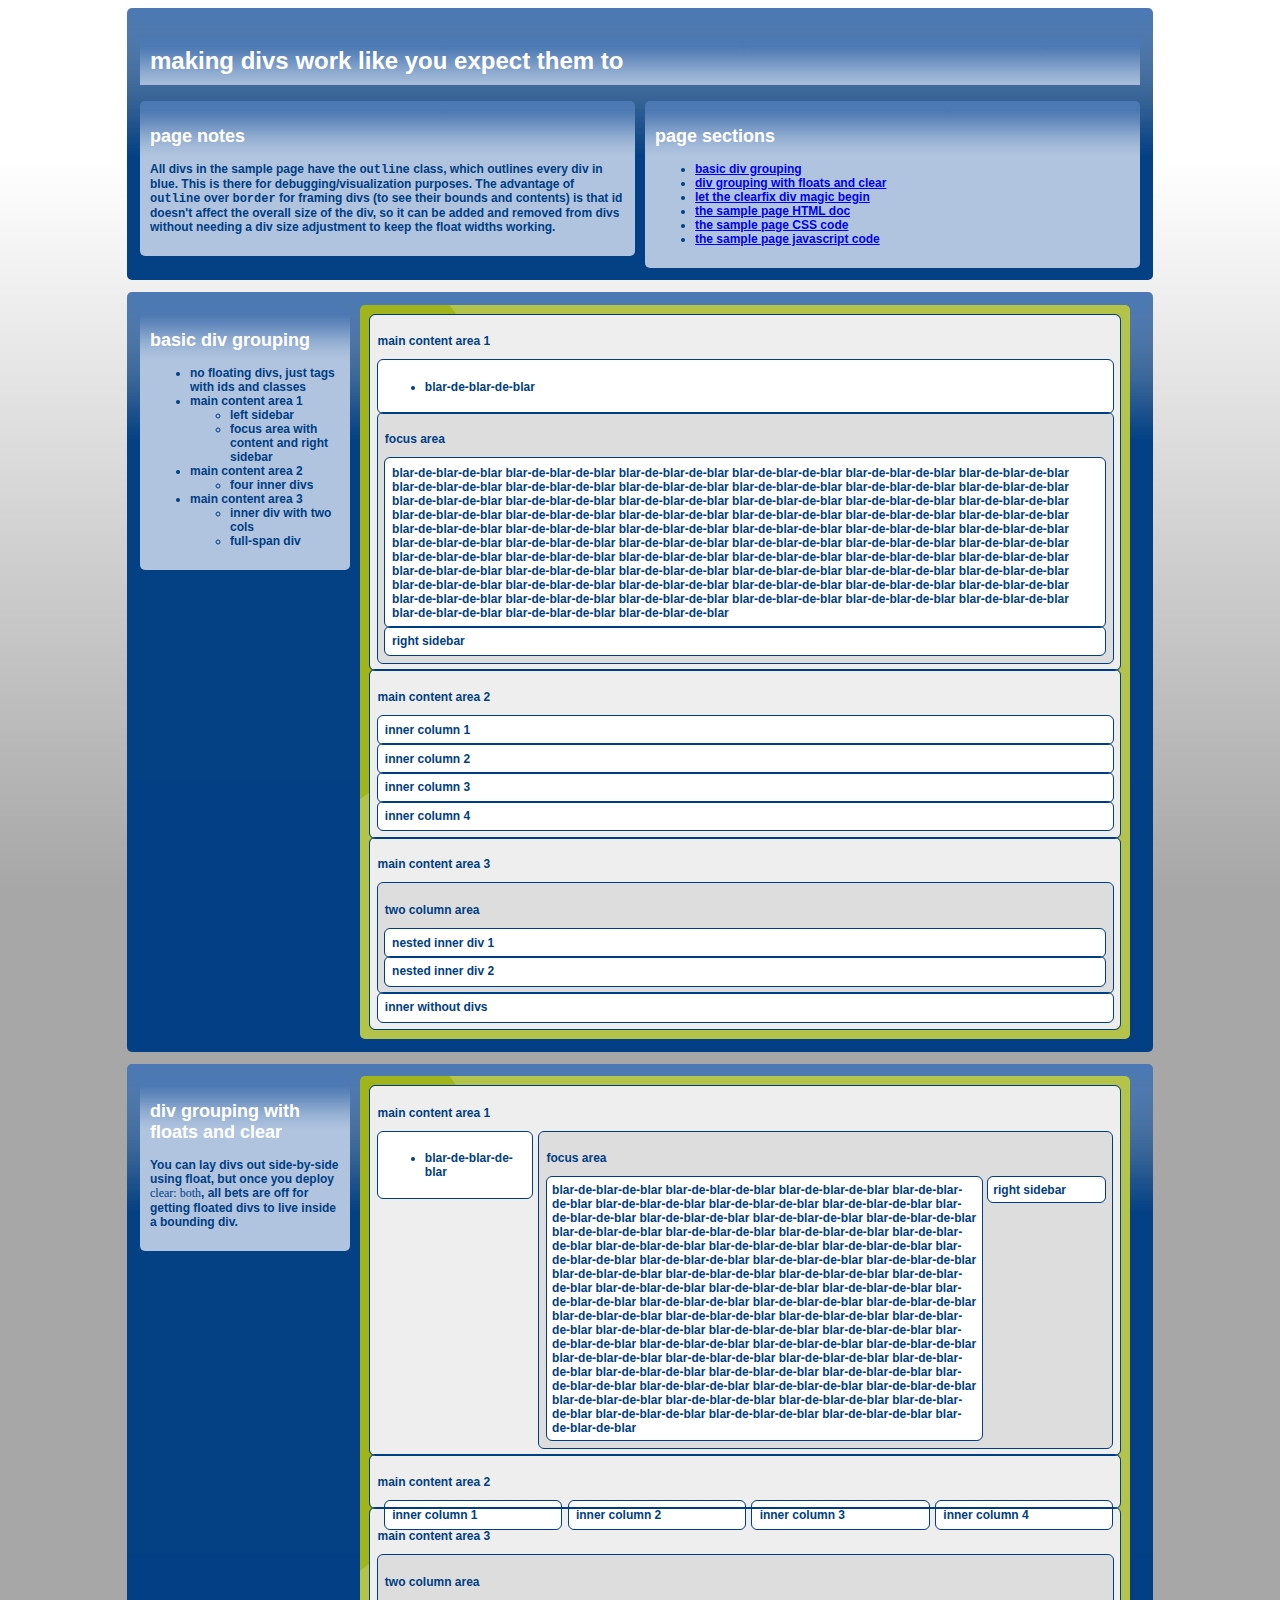
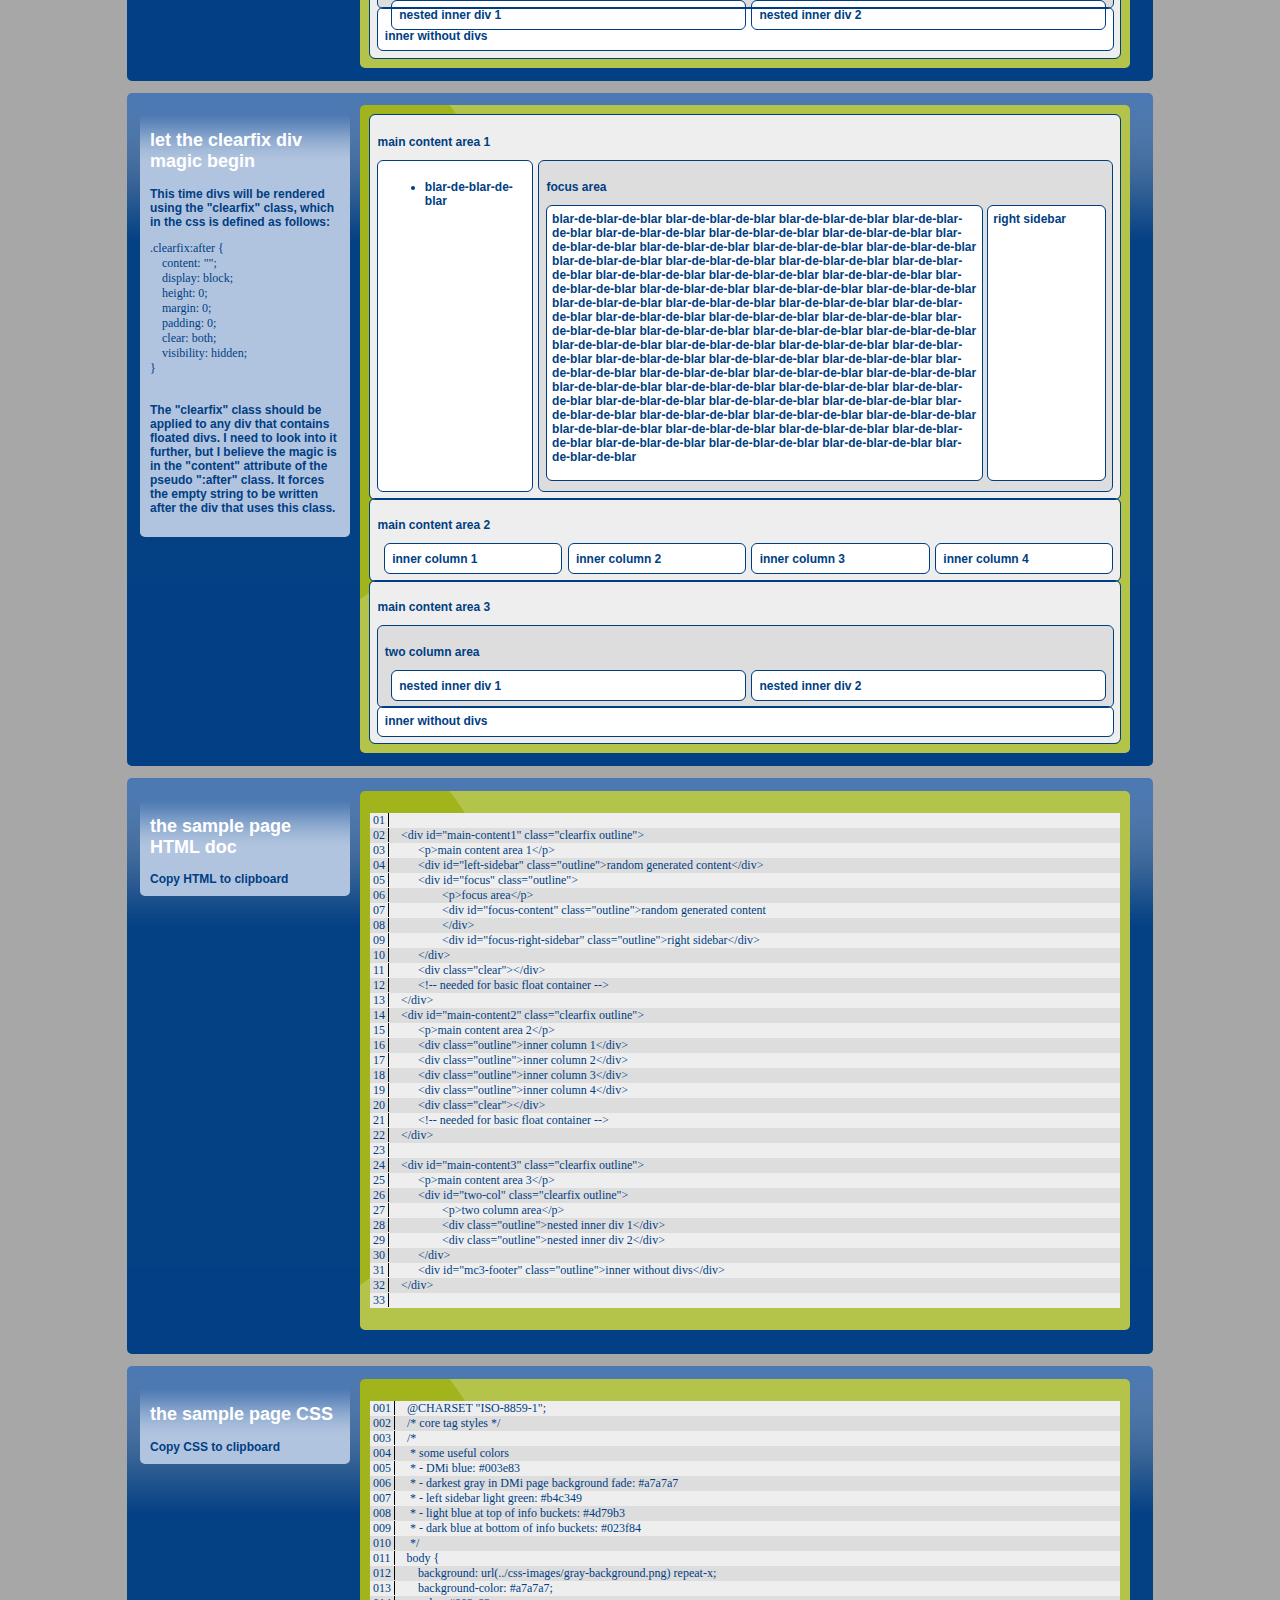
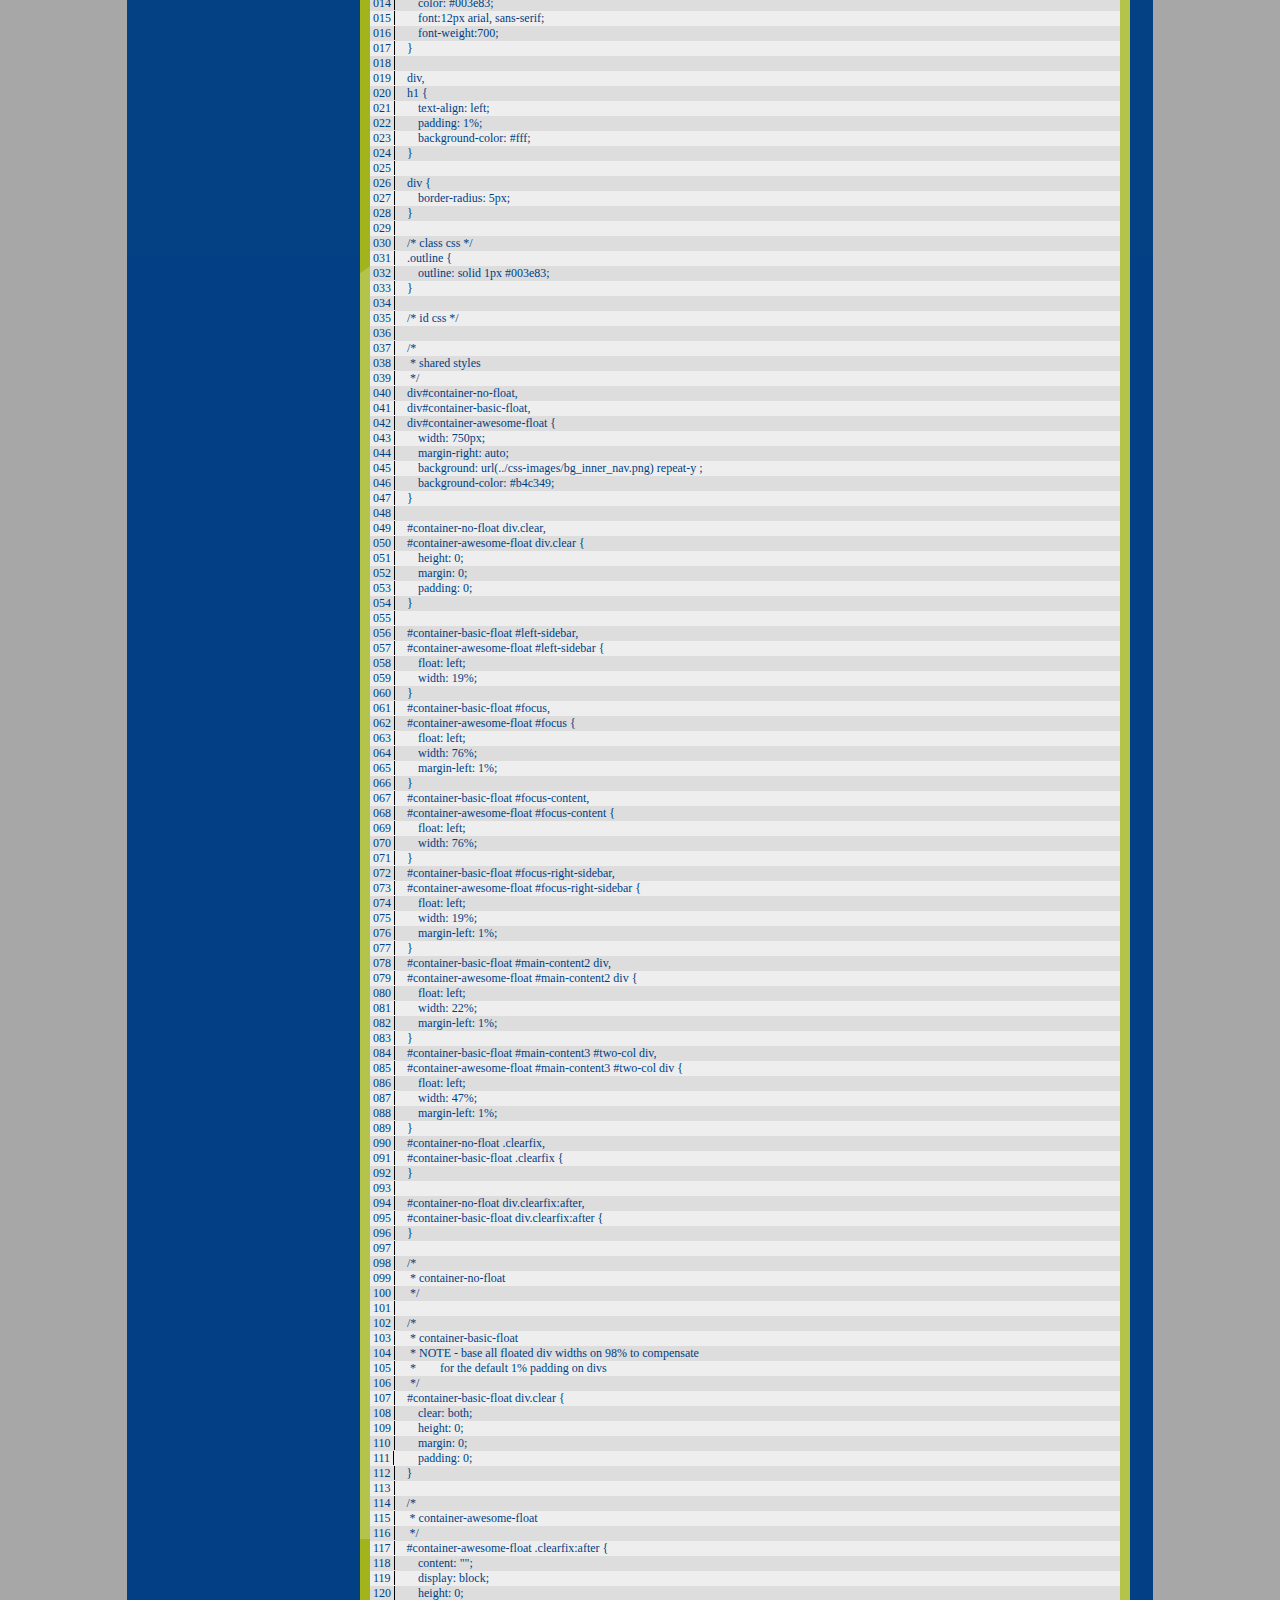
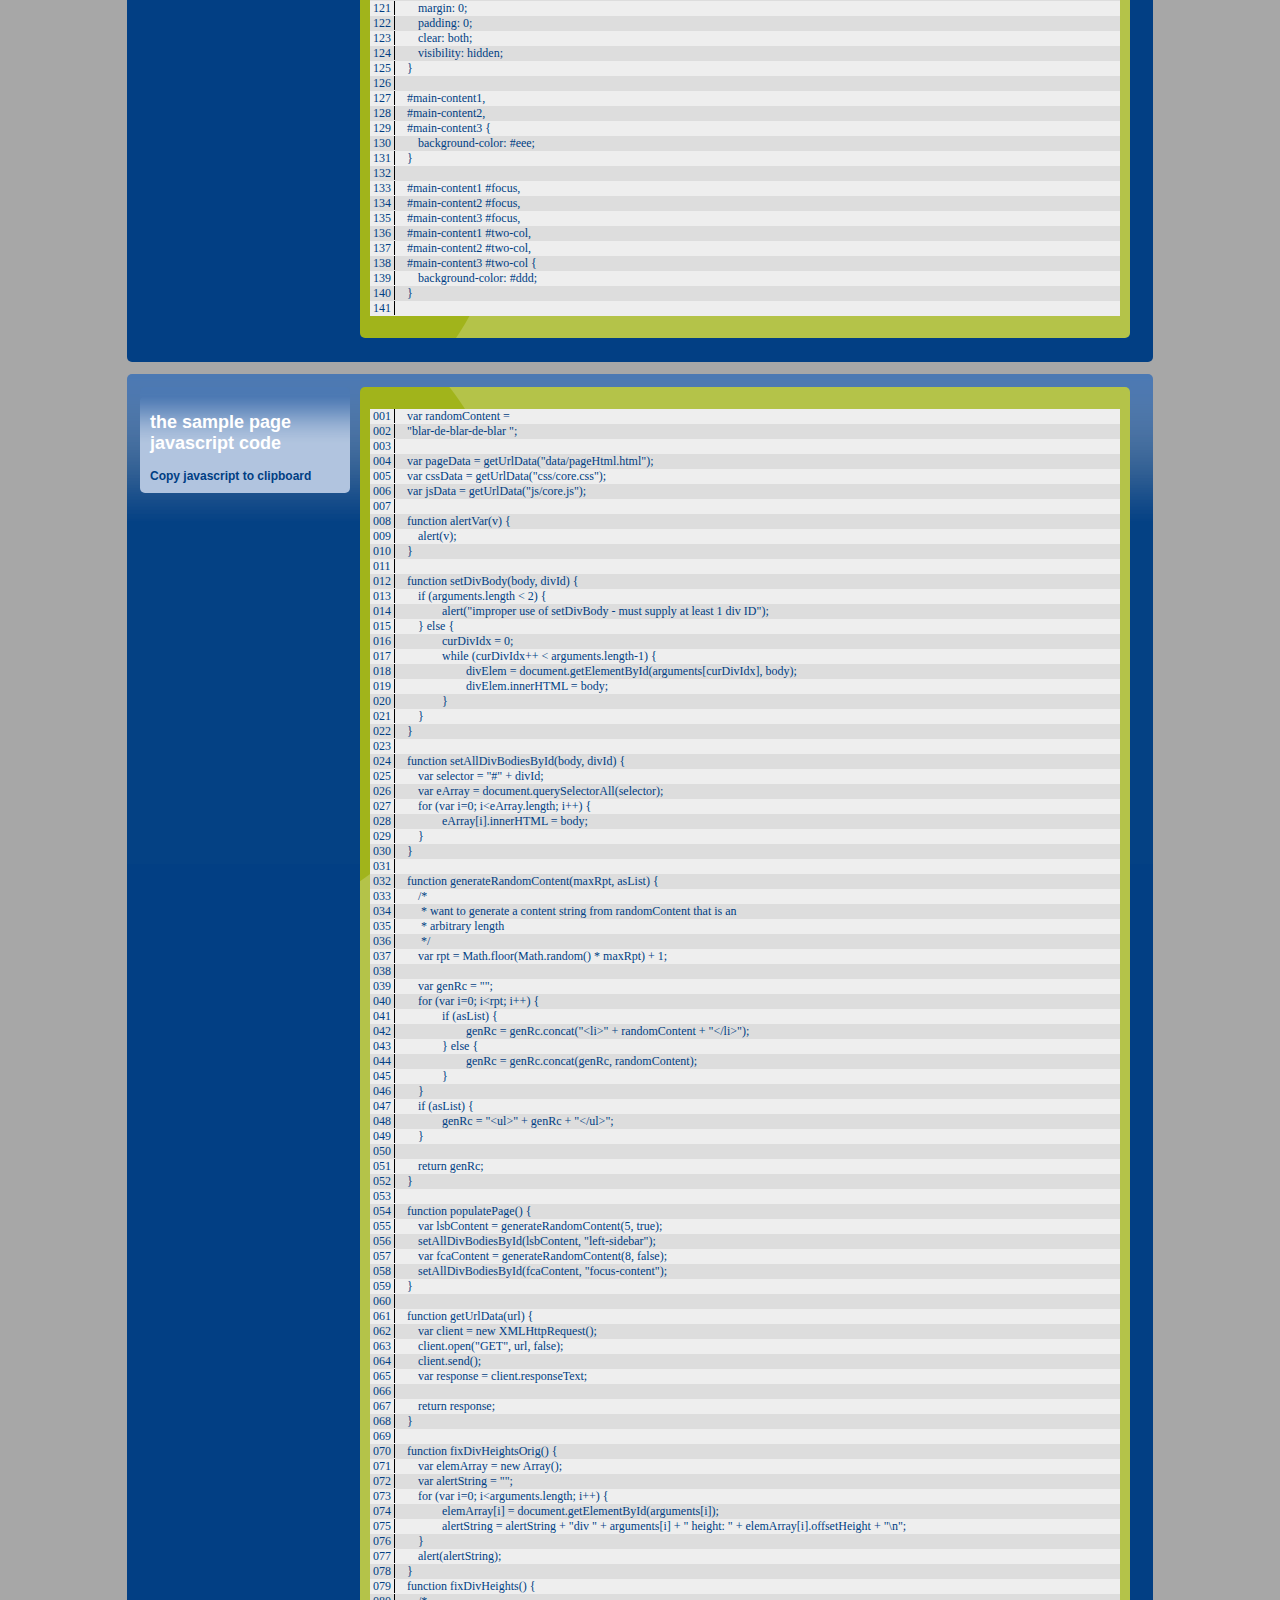
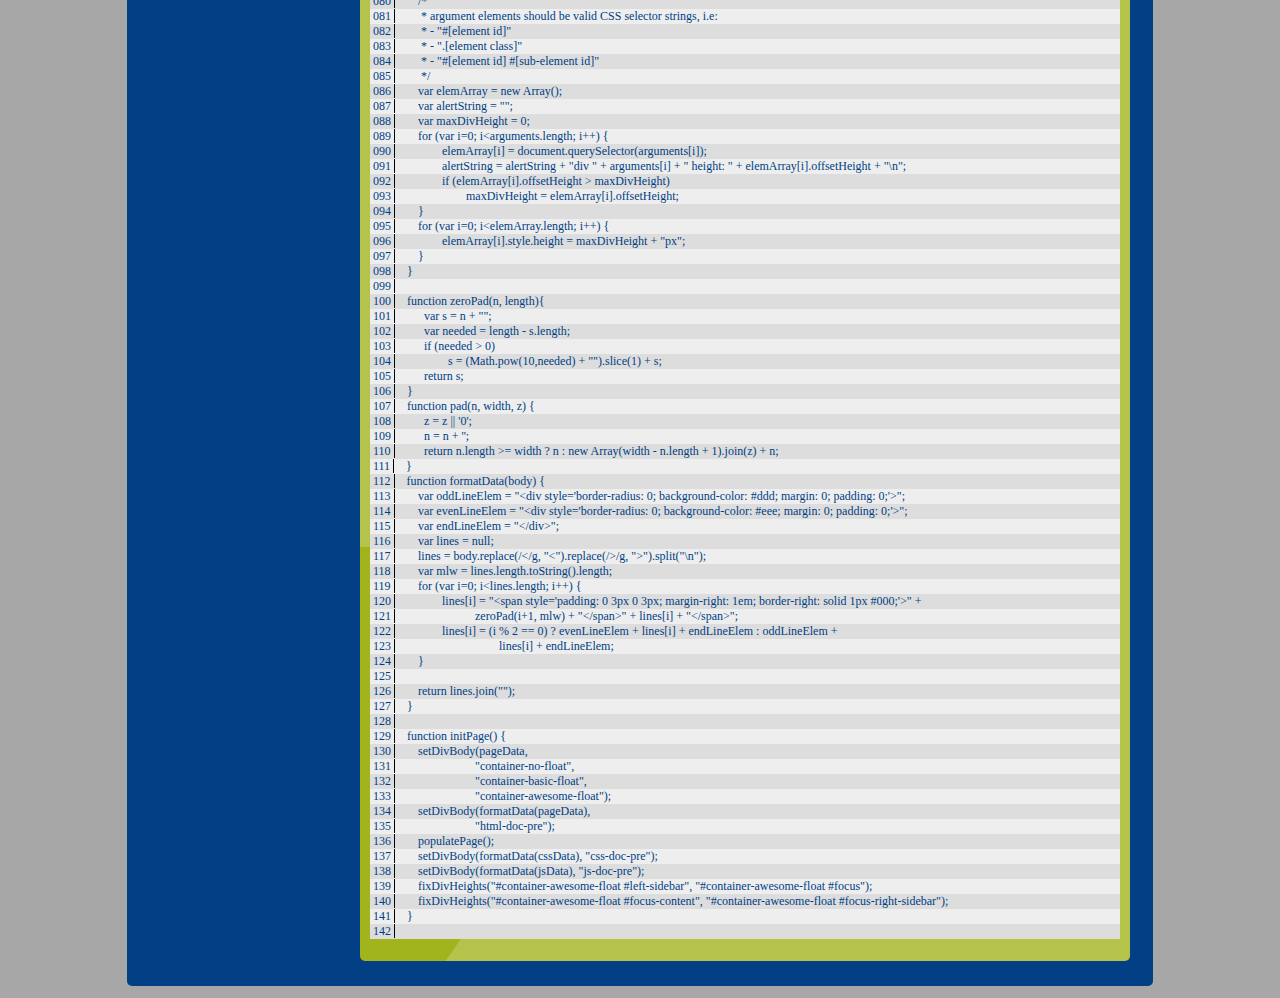
==== static-eclipse/WebContent/divs-like-they-should-be.html @ c1263b2b "initial checkin" ====
<!DOCTYPE html>
<html>
<head>
	<meta charset="ISO-8859-1">
	<title>making divs work like you expect them to</title>
	<link href="css/core.css" rel="StyleSheet" type="text/css">
	<style>
/* CSS for this page - css core.css applies to the sample page HTML */
div {
	border-radius: 5px;
}
div.section-clearfix {
	background: url(css-images/bg_inner_buckets.png) repeat-x;
	background-color: #023f84;
	width: 1000px;
	margin-left: auto;
	margin-right: auto;
	margin-bottom: 1em;
}

div.section-clearfix:after {
	content: "";
	display: block;
	height: 0;
	margin: 0;
	padding: 0;
	clear: both;
	visibility: hidden;
}

div.general-notes {
	background: url(css-images/bg_inner_buckets.png) repeat-x;
	background-color: #023f84;
	width: 1000px;
	margin-left: auto;
	margin-right: auto;
	margin-bottom: 1em;
}

h1.general-notes {
	color: #fff;
	background: url(css-images/bg_inner_bucket.png) repeat-x;
}

div.page-notes {
	width: 47.5%;
	float: left;
	margin-right: auto;
	background: url(css-images/bg_inner_bucket.png);
}

div.page-bookmarks {
	float: left;
	width: 47.5%;
	margin-left: 1%;
	background: url(css-images/bg_inner_bucket.png);
}

div.notes {
	width: 190px;
	float: left;
	margin-left: auto;
	background: url(css-images/bg_inner_bucket.png);
}

div.notes code,
div.notes pre {
	font-family: consolas; "lucida console";
	font-weight: normal
}

div.result {
	float: left;
	margin-left: 10px;
	margin-right: auto;
	/* gets width from div id */
}

/*
 * html-doc, css-doc, js-doc
 */
#html-doc,
#css-doc,
#js-doc {
	width: 750px;
	margin-left: 10px;
	margin-right: auto;
	margin-bottom: 1em;
	background: url(css-images/bg_inner_nav.png) repeat-y ;
	background-color: #b4c349;
}

#html-doc pre,
#css-doc pre,
#js-doc pre {
	font-family: consolas, "lucida console";
	font-weight: normal;
}

#popup {
	color: #fff;
	display: none;
	width: 500px;
	height: 400px;
	padding: 1%;
	border: solid 1px rgba(176, 195, 222, 1);
	box-shadow: 10px 10px 5px #888;
}
#popup p {
	float: right;
	margin-right: 1%;
}
#popup span {
	cursor: pointer;
}
#popup textarea {
	width: 100%;
	height: 90%;
	resize: none;
	font-family: consolas, 'lucida console';
}
	</style>
	
	<script type="text/javascript" src="js/core.js"></script>
	<script type="text/javascript">
function getStyle(el, style) {
	if(!document.getElementById) return;
	
	var value = el.style[style];
	
	if(!value)
		if(document.defaultView)
			value = document.defaultView.getComputedStyle(el, "").getPropertyValue(style);
		else if(el.currentStyle)
	value = el.currentStyle[toCamelCase(style)];
	
	return value;
}

function showDownloadPopup(elementId, data) {
	var rdDiv = document.getElementById(elementId);
	var rdText = document.querySelector("textarea");
	var cursorX;
	var cursorY;
	rdText.value = data;
	
	/* e.g.
	 * client x/y: 									87/280
	 * document element scrollLeft/scrollTop: 		0/0
	 * body scrollLeft/scrollTop: 					0/4297
	 * document element scrollWidth/scrollHeight: 	1031/5865
	 * body scrollWidth/scrollHeight: 				1032/5835
	 * cursor x/y: (87+0+0)/(280+0+4297)
	 * means document element scrollLeft and scrollTop are the top coordinates
	 *   of the page, and body scrollLeft and scrollTop are the top coordinates
	 *   of the displayed area
	 * scrollWidth and scrollHeight must be the total page size (maybe?)
	 * coordinates and size of displayed html window:
	 * top left x/y: document.documentElement.scrollLeft/document.documentElement.scrollTop
	 * displayed height/width: document.documentElement.width/document.documentElement.height
	 */

	/*
	alert("client (mouse) x/y: " + window.event.clientX + "/" + window.event.clientY + "\n" +
		  "document element scrollLeft/scrollTop: " + document.documentElement.scrollLeft + "/" + document.documentElement.scrollTop + "\n" +
		  "body scrollLeft/scrollTop: " + document.body.scrollLeft + "/" + document.body.scrollTop + "\n" +
		  "document element scrollWidth/scrollHeight: " + document.documentElement.scrollWidth + "/" + document.documentElement.scrollHeight + "\n" +
		  "body scrollWidth/scrollHeight: " + document.body.scrollWidth + "/" + document.body.scrollHeight + "\n" +
		  "document element clientWidth/clientHeight: " + document.documentElement.clientWidth + "/" + document.documentElement.clientHeight + "\n" +
		  "body clientWidth/clientHeight: " + document.body.clientWidth + "/" + document.body.clientHeight);
	 */
	 
	if (window.event) {
		cursorX = window.event.clientX +
		          document.documentElement.scrollLeft +
		          document.body.scrollLeft;
		cursorY = window.event.clientY +
		          document.documentElement.scrollTop +
		          document.body.scrollTop;
	}
	rdDiv.style.left = cursorX + "px";
	rdDiv.style.top = cursorY + "px";
	 //document.defaultView.getComputedStyle(el, "").getPropertyValue(style);
	/*
	alert("rdDiv dimensions:\n" +
			  "top corner x/y: " + rdDiv.style.left + "/" + rdDiv.style.top + "\n" +
			  "width/height: " + document.defaultView.getComputedStyle(rdDiv, "").getPropertyValue("width") + "/" + document.defaultView.getComputedStyle(rdDiv, "").getPropertyValue("height"));
	 */
	rdDiv.style.position = "absolute";
	rdDiv.style.display = "block";
}

function closeDownloadPopup(elementId) {
	var rdDiv = document.getElementById(elementId);
	rdDiv.style.display = "none";
}
	</script>
</head>

<body onload="initPage()">

<div class="general-notes section-clearfix">
	<h1 class="general-notes">making divs work like you expect them to</h1>
	<div class="page-notes">
		<h2 style="color: #fff">page notes</h2>
		<p>All divs in the sample page have the <code>outline</code> class, which outlines
		   every div in blue. This is there for debugging/visualization purposes. The advantage
		   of <code>outline</code> over <code>border</code> for framing divs (to see their
		   bounds and contents) is that id doesn't affect the overall size of the div,
		   so it can be added and removed from divs without needing a div size adjustment
		   to keep the float widths working.
		</p>
	</div>
	<div class="page-bookmarks">
		<h2 style="color: #fff">page sections</h2>
		<ul>
			<li><a href="#container-no-float">basic div grouping</a></li>
			<li><a href="#container-basic-float">div grouping with floats and clear</a></li>
			<li><a href="#container-awesome-float">let the clearfix div magic begin</a></li>
			<li><a href="#html-doc">the sample page HTML doc</a></li>
			<li><a href="#css-doc">the sample page CSS code</a></li>
			<li><a href="#js-doc">the sample page javascript code</a></li>
		</ul>
	</div>
</div>

<div class="section-clearfix">
	<div class="notes">
		<h2 style="color: #fff">basic div grouping</h2>
		<ul>
			<li>no floating divs, just tags with ids and classes</li>
			<li>main content area 1
				<ul>
					<li>left sidebar</li>
					<li>focus area with content and right sidebar</li>
				</ul>
			</li>
			<li>main content area 2
				<ul>
					<li>four inner divs</li>
				</ul>
			</li>
			<li>main content area 3
				<ul>
					<li>inner div with two cols</li>
					<li>full-span div</li>
				</ul>
			</li>
		</ul>
	</div>
	<div id="container-no-float" class="result">
	</div>
</div>

<div class="section-clearfix">
	<div class="notes">
		<h2 style="color: #fff">div grouping with floats and clear</h2>
		<p>
		You can lay divs out side-by-side using float, but once you deploy
		<code>clear: both</code>, all bets are off for getting floated divs
		to live inside a bounding div.
		</p>
	</div>
	<div id="container-basic-float" class="result">
	</div>
</div>

<div class="section-clearfix">
	<div class="notes">
		<h2 style="color: #fff">let the clearfix div magic begin</h2>
		<p>
		This time divs will be rendered using the "clearfix" class, which in the css is defined as follows:
		</p>
		<pre>
.clearfix:after {
    content: "";
    display: block;
    height: 0;
    margin: 0;
    padding: 0;
    clear: both;
    visibility: hidden;
}
		</pre>
		<p>
		The "clearfix" class should be applied to any div that contains floated divs.  I need to look
		into it further, but I believe the magic is in the "content" attribute of the pseudo ":after"
		class.  It forces the empty string to be written after the div that uses this class.
		</p>
	</div>
	
	<div id="container-awesome-float" class="result">
	</div>
</div>

<div class="section-clearfix">
	<div class="notes">
		<h2 style="color: #fff;">the sample page HTML doc</h2>
		<span style="cursor: pointer;"
		      onclick="showDownloadPopup('popup', pageData);">Copy HTML to clipboard</span>
	</div>
	<div id="html-doc" class="result">
		<pre id="html-doc-pre">
		</pre>
	</div>
</div>

<div class="section-clearfix">
	<div class="notes">
		<h2 style="color: #fff;">the sample page CSS</h2>
		<span style="cursor: pointer;"
		      onclick="showDownloadPopup('popup', cssData);">Copy CSS to clipboard</span>
	</div>
	<div id="css-doc" class="result">
		<pre id="css-doc-pre">
		</pre>
	</div>
</div>

<div class="section-clearfix">
	<div class="notes">
		<h2 style="color: #fff;">the sample page javascript code</h2>
		<span style="cursor: pointer;"
		      onclick="showDownloadPopup('popup', jsData);">Copy javascript to clipboard</span>
	</div>
	<div id="js-doc" class="result">
		<pre id="js-doc-pre">
		</pre>
	</div>
</div>

<div id="popup" class="section-clearfix" onkeypress="alert('holo');">
	<p>
	close window <span onclick="closeDownloadPopup('popup')">[X]</span>
	</p>
	
	<textarea readonly></textarea>
</div>

</body>
</html>
---- static-eclipse/WebContent/css/core.css ----
@CHARSET "ISO-8859-1";
/* core tag styles */
/* 
 * some useful colors
 * - DMi blue: #003e83
 * - darkest gray in DMi page background fade: #a7a7a7
 * - left sidebar light green: #b4c349
 * - light blue at top of info buckets: #4d79b3
 * - dark blue at bottom of info buckets: #023f84
 */
body {
	background: url(../css-images/gray-background.png) repeat-x;
	background-color: #a7a7a7;
	color: #003e83;
	font:12px arial, sans-serif;
	font-weight:700;
}

div,
h1 {
	text-align: left;
	padding: 1%;
	background-color: #fff;
}

div {
	border-radius: 5px;
}

/* class css */
.outline {
	outline: solid 1px #003e83;
}

/* id css */

/*
 * shared styles
 */
div#container-no-float,
div#container-basic-float,
div#container-awesome-float {
	width: 750px;
	margin-right: auto;
	background: url(../css-images/bg_inner_nav.png) repeat-y ;
	background-color: #b4c349;
}

#container-no-float div.clear,
#container-awesome-float div.clear {
	height: 0;
	margin: 0;
	padding: 0;
}

#container-basic-float #left-sidebar,
#container-awesome-float #left-sidebar {
	float: left;
	width: 19%;
}
#container-basic-float #focus,
#container-awesome-float #focus {
	float: left;
	width: 76%;
	margin-left: 1%;
}
#container-basic-float #focus-content,
#container-awesome-float #focus-content {
	float: left;
	width: 76%;
}
#container-basic-float #focus-right-sidebar,
#container-awesome-float #focus-right-sidebar {
	float: left;
	width: 19%;
	margin-left: 1%;
}
#container-basic-float #main-content2 div,
#container-awesome-float #main-content2 div {
	float: left;
	width: 22%;
	margin-left: 1%;
}
#container-basic-float #main-content3 #two-col div,
#container-awesome-float #main-content3 #two-col div {
	float: left;
	width: 47%;
	margin-left: 1%;
}
#container-no-float .clearfix,
#container-basic-float .clearfix {
}

#container-no-float div.clearfix:after,
#container-basic-float div.clearfix:after {
}

/*
 * container-no-float
 */
 
/*
 * container-basic-float
 * NOTE - base all floated div widths on 98% to compensate
 *        for the default 1% padding on divs
 */
#container-basic-float div.clear {
	clear: both;
	height: 0;
	margin: 0;
	padding: 0;
}

/*
 * container-awesome-float
 */
#container-awesome-float .clearfix:after {
	content: "";
	display: block;
	height: 0;
	margin: 0;
	padding: 0;
	clear: both;
	visibility: hidden;
}

#main-content1,
#main-content2,
#main-content3 {
	background-color: #eee;
}

#main-content1 #focus,
#main-content2 #focus,
#main-content3 #focus,
#main-content1 #two-col,
#main-content2 #two-col,
#main-content3 #two-col {
	background-color: #ddd;
}
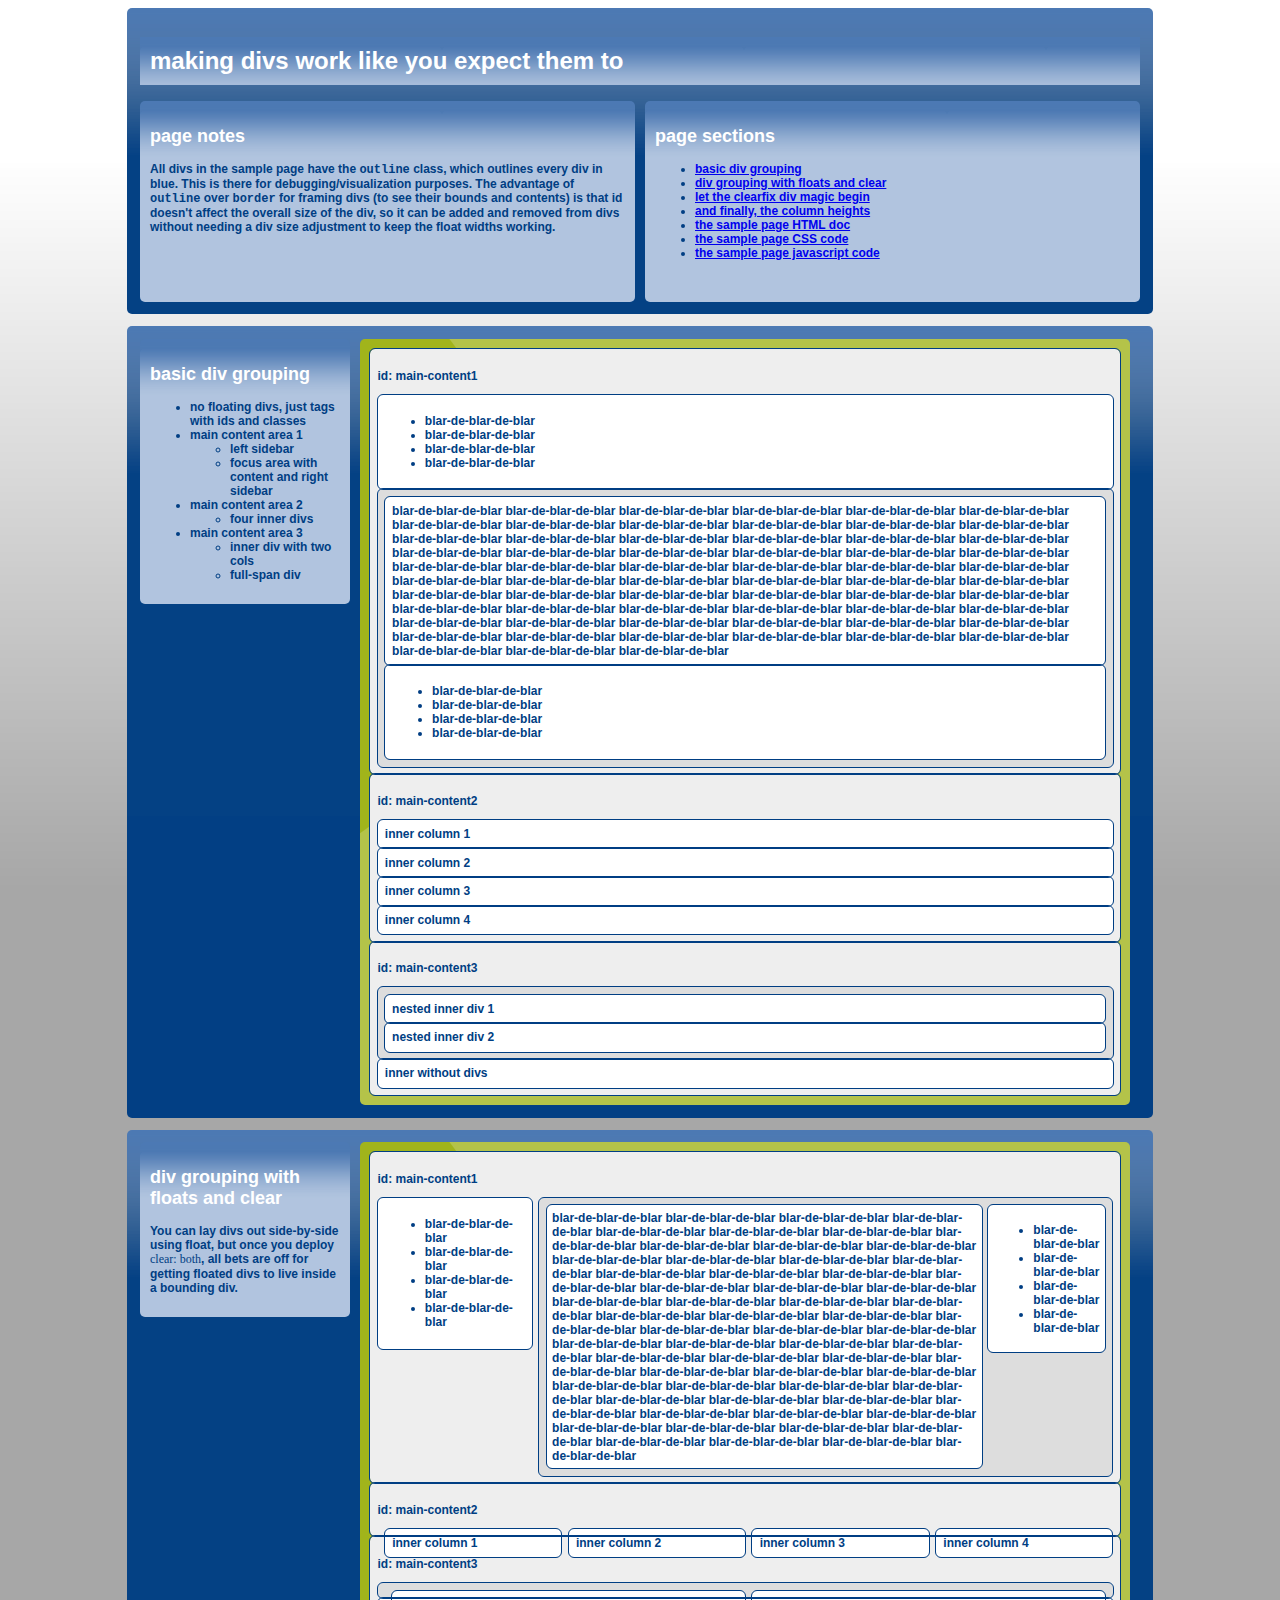
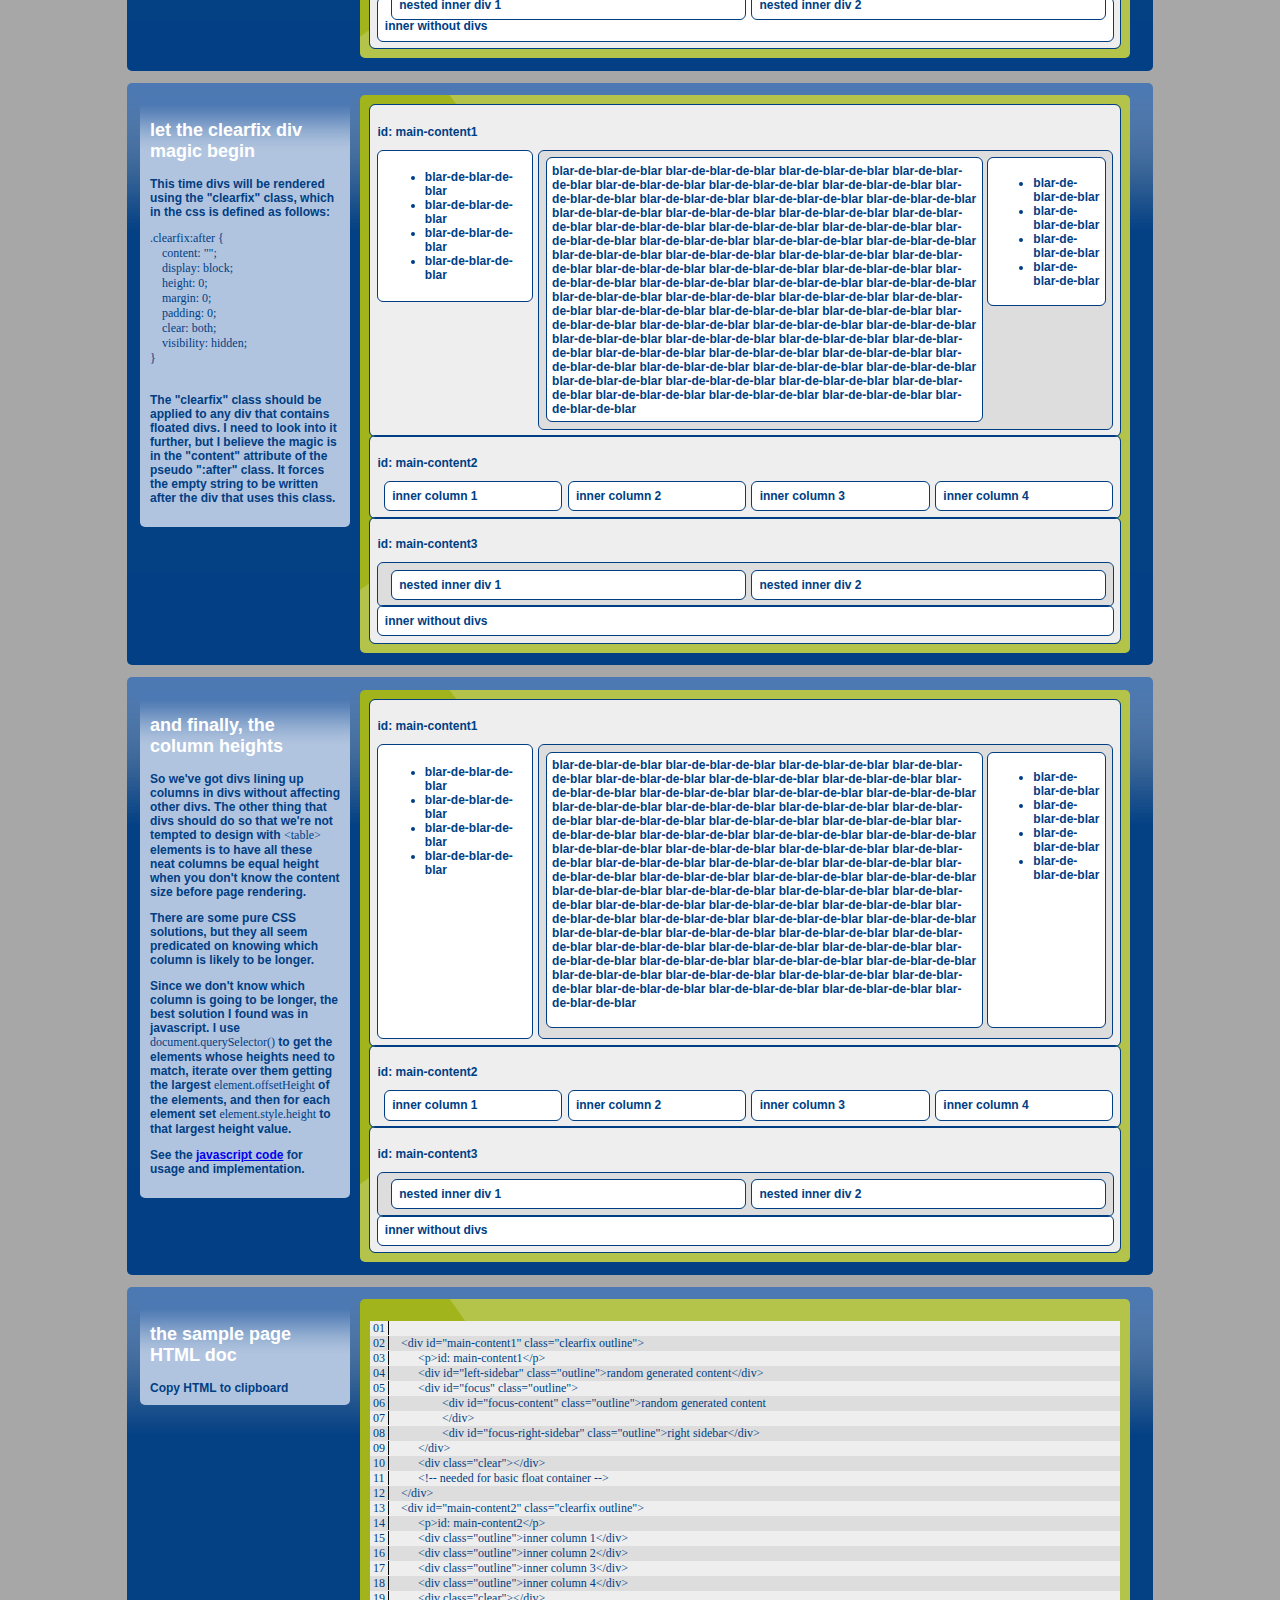
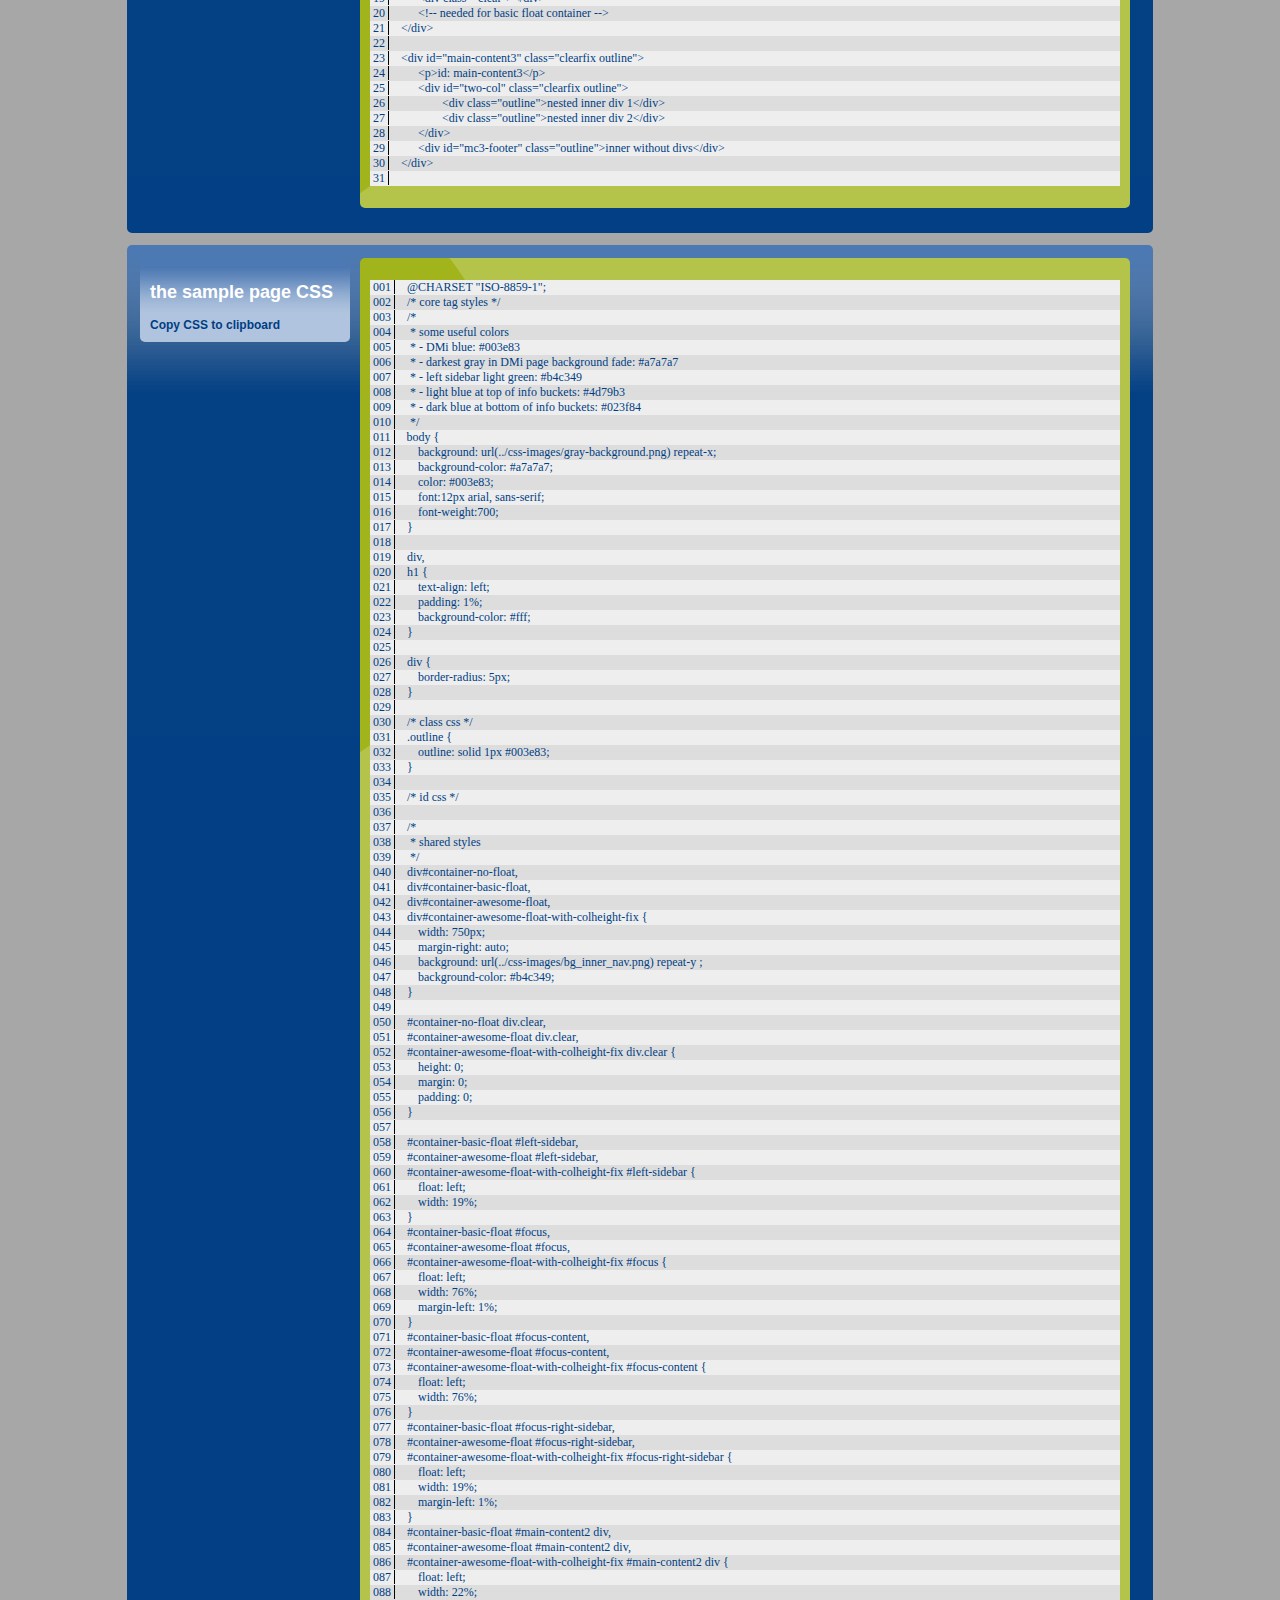
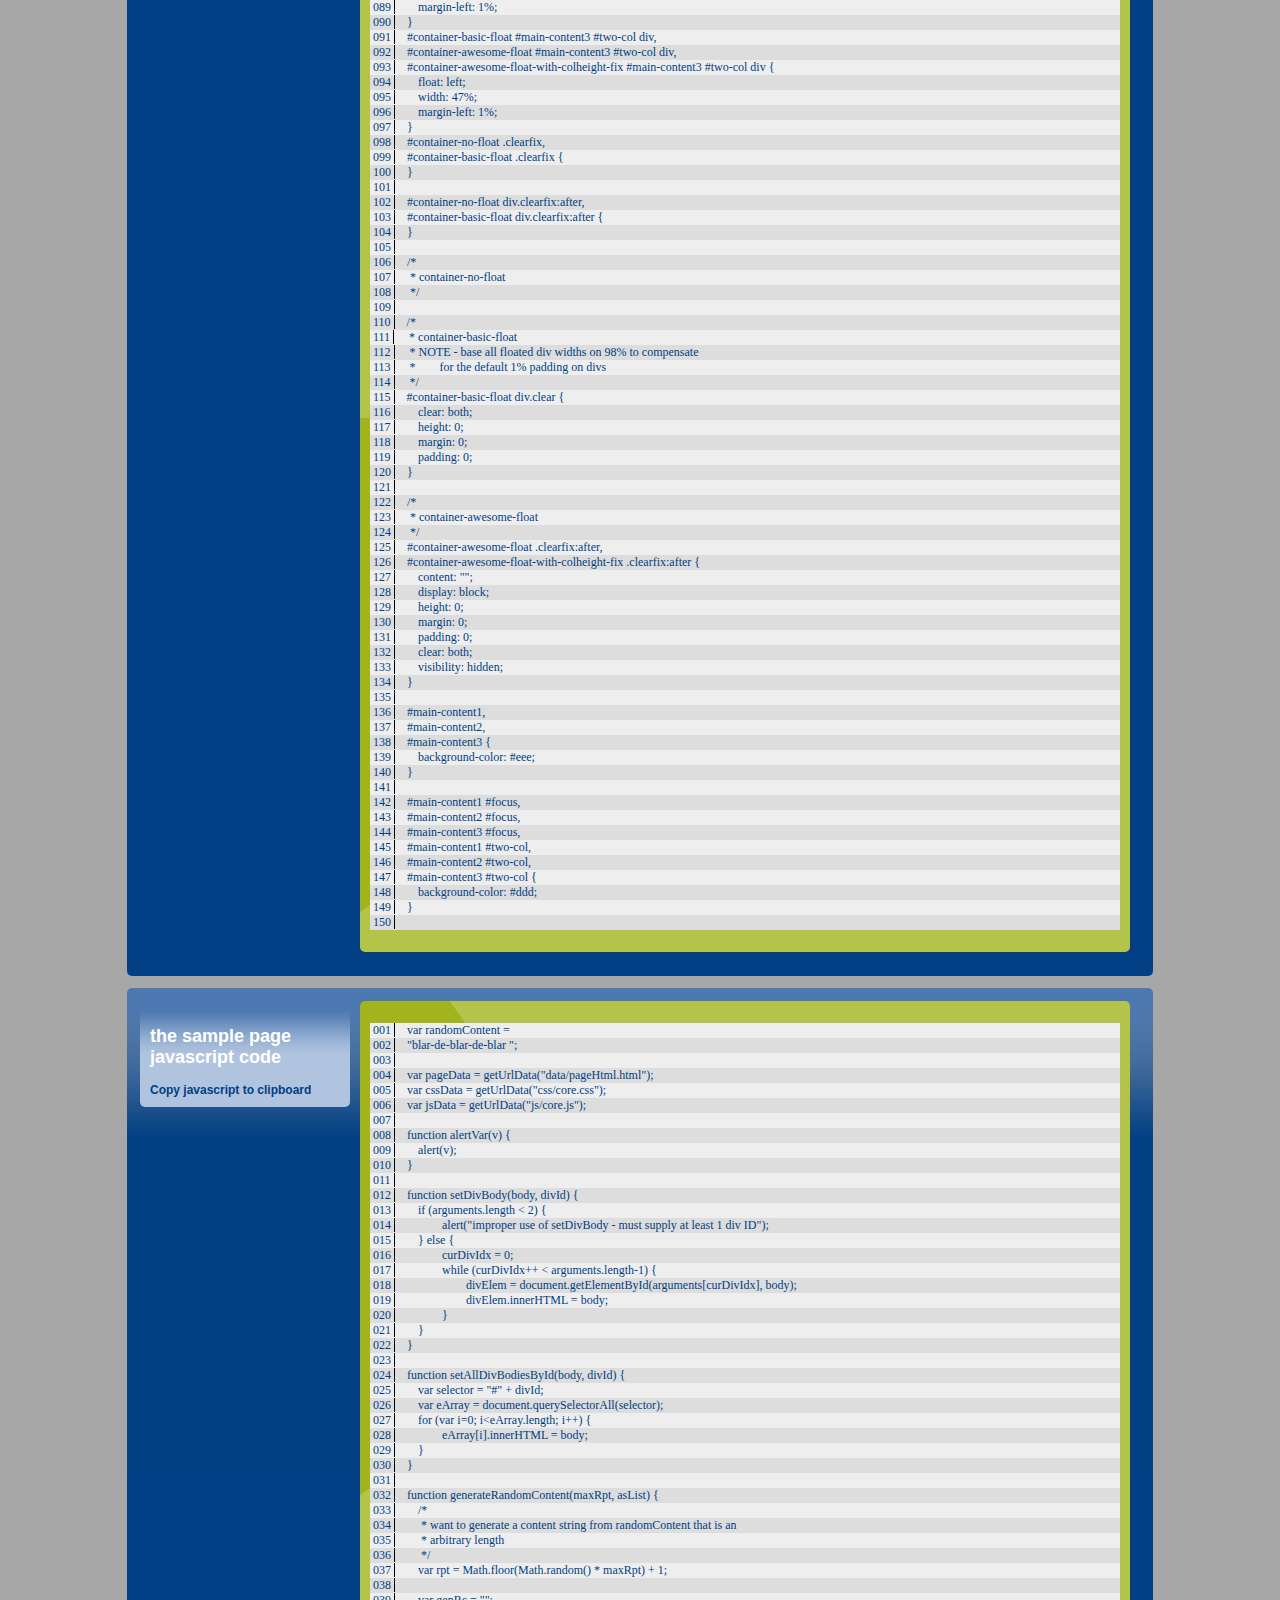
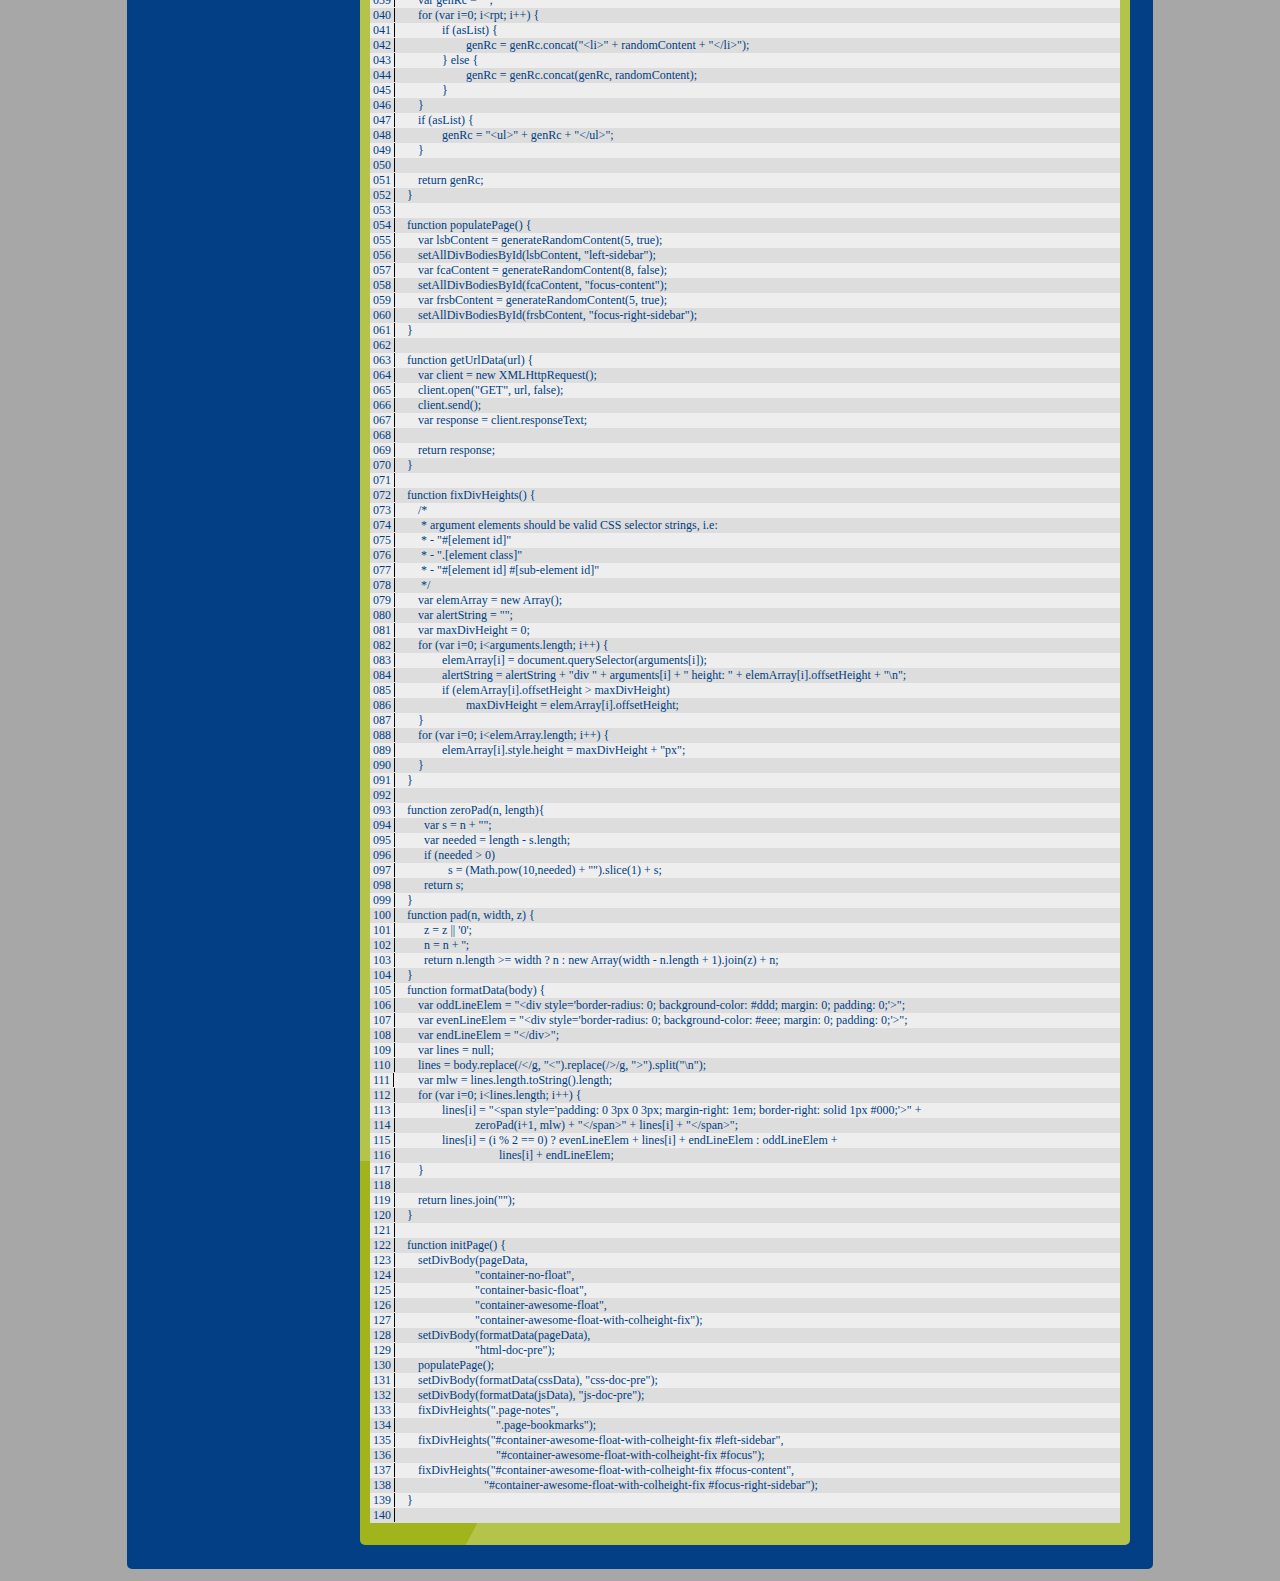
==== commit 40fc826f: "added equal height column fix, popup location so it's never off-screen" ====
--- a/static-eclipse/WebContent/divs-like-they-should-be.html
+++ b/static-eclipse/WebContent/divs-like-they-should-be.html
@@ -184,8 +184,33 @@
 	/*
 	alert("rdDiv dimensions:\n" +
 			  "top corner x/y: " + rdDiv.style.left + "/" + rdDiv.style.top + "\n" +
-			  "width/height: " + document.defaultView.getComputedStyle(rdDiv, "").getPropertyValue("width") + "/" + document.defaultView.getComputedStyle(rdDiv, "").getPropertyValue("height"));
+			  "width/height: " + document.defaultView.getComputedStyle(rdDiv, "").getPropertyValue("width") + "/" + document.defaultView.getComputedStyle(rdDiv, "").getPropertyValue("height") + "\n" +
+			  "body clientHeight: " + document.body.clientHeight + "\n" +
+			  "body scrollHeight: " + document.body.scrollHeight + "\n" +
+			  "body scrollTop: " + document.body.scrollHeight + "\n" +
+			  "documentElement clientHeight: " + document.documentElement.clientHeight + "\n" +
+			  "documentElement scrollHeight: " + document.documentElement.scrollHeight + "\n" +
+			  "documentElement scrollTop: " + document.documentElement.scrollTop);
 	 */
+	/*
+	 * rdDiv.style.top is pixels from top of page
+	 * document.documentElement.scrollTop is height in pixels of visible portion
+	 *   of page
+	 * => top position of rdDiv in visible portion of page:
+	 *    => (rdDiv.style.top - document.documentElement.scrollTop)
+	 * need to readjust rdDiv.style.top if rdDiv visible top coord + 500 (height of
+	 *   popup div) > document.documentElement.clientHeight
+	 * rdDiv.style.top should then be rdDiv.style.top - 400
+	 var alertStr = "rdDiv.style.top: " + rdDiv.style.top + "\n" +
+	                "documentElement.scrollTop: " + document.documentElement.scrollTop + "\n" +
+	                "document.documentElement.clientHeight: " + document.documentElement.clientHeight;
+	 alert(alertStr);
+	 */
+	 if ((cursorY - document.documentElement.scrollTop) + 400 > document.documentElement.clientHeight) {
+//		 alert("resetting popup top from " + cursorY + " to " + (cursorY - 400));
+		 rdDiv.style.top = (cursorY - 400) + "px";
+	 }
+	
 	rdDiv.style.position = "absolute";
 	rdDiv.style.display = "block";
 }
@@ -217,6 +242,7 @@
 			<li><a href="#container-no-float">basic div grouping</a></li>
 			<li><a href="#container-basic-float">div grouping with floats and clear</a></li>
 			<li><a href="#container-awesome-float">let the clearfix div magic begin</a></li>
+			<li><a href="#container-awesome-float">and finally, the column heights</a></li>
 			<li><a href="#html-doc">the sample page HTML doc</a></li>
 			<li><a href="#css-doc">the sample page CSS code</a></li>
 			<li><a href="#js-doc">the sample page javascript code</a></li>
@@ -295,6 +321,35 @@
 
 <div class="section-clearfix">
 	<div class="notes">
+		<h2 style="color: #fff">and finally, the column heights</h2>
+		<p>
+		So we've got divs lining up columns in divs without affecting other divs.  The
+		other thing that divs should do so that we're not tempted to design with <code>&lt;table&gt</code>
+		elements is to have all these neat columns be equal height when you don't know the
+		content size before page rendering.
+		</p>
+		<p>
+		There are some pure CSS solutions, but they all seem predicated on knowing which column
+		is likely to be longer.
+		</p>
+		<p>
+		Since we don't know which column is going to be longer, the best solution I found
+		was in javascript. I use <code>document.querySelector()</code> to get the elements
+		whose heights need to match, iterate over them getting the largest <code>element.offsetHeight</code> of the
+		elements, and then for each element set <code>element.style.height</code> to that
+		largest height value.
+		</p>
+		<p>
+		See the <a href="#js-doc">javascript code</a> for usage and implementation.
+		</p>
+	</div>
+	
+	<div id="container-awesome-float-with-colheight-fix" class="result">
+	</div>
+</div>
+
+<div class="section-clearfix">
+	<div class="notes">
 		<h2 style="color: #fff;">the sample page HTML doc</h2>
 		<span style="cursor: pointer;"
 		      onclick="showDownloadPopup('popup', pageData);">Copy HTML to clipboard</span>
--- a/static-eclipse/WebContent/css/core.css
+++ b/static-eclipse/WebContent/css/core.css
@@ -39,7 +39,8 @@
  */
 div#container-no-float,
 div#container-basic-float,
-div#container-awesome-float {
+div#container-awesome-float,
+div#container-awesome-float-with-colheight-fix {
 	width: 750px;
 	margin-right: auto;
 	background: url(../css-images/bg_inner_nav.png) repeat-y ;
@@ -47,42 +48,49 @@
 }
 
 #container-no-float div.clear,
-#container-awesome-float div.clear {
+#container-awesome-float div.clear,
+#container-awesome-float-with-colheight-fix div.clear {
 	height: 0;
 	margin: 0;
 	padding: 0;
 }
 
 #container-basic-float #left-sidebar,
-#container-awesome-float #left-sidebar {
+#container-awesome-float #left-sidebar,
+#container-awesome-float-with-colheight-fix #left-sidebar {
 	float: left;
 	width: 19%;
 }
 #container-basic-float #focus,
-#container-awesome-float #focus {
+#container-awesome-float #focus,
+#container-awesome-float-with-colheight-fix #focus {
 	float: left;
 	width: 76%;
 	margin-left: 1%;
 }
 #container-basic-float #focus-content,
-#container-awesome-float #focus-content {
+#container-awesome-float #focus-content,
+#container-awesome-float-with-colheight-fix #focus-content {
 	float: left;
 	width: 76%;
 }
 #container-basic-float #focus-right-sidebar,
-#container-awesome-float #focus-right-sidebar {
+#container-awesome-float #focus-right-sidebar,
+#container-awesome-float-with-colheight-fix #focus-right-sidebar {
 	float: left;
 	width: 19%;
 	margin-left: 1%;
 }
 #container-basic-float #main-content2 div,
-#container-awesome-float #main-content2 div {
+#container-awesome-float #main-content2 div,
+#container-awesome-float-with-colheight-fix #main-content2 div {
 	float: left;
 	width: 22%;
 	margin-left: 1%;
 }
 #container-basic-float #main-content3 #two-col div,
-#container-awesome-float #main-content3 #two-col div {
+#container-awesome-float #main-content3 #two-col div,
+#container-awesome-float-with-colheight-fix #main-content3 #two-col div {
 	float: left;
 	width: 47%;
 	margin-left: 1%;
@@ -114,7 +122,8 @@
 /*
  * container-awesome-float
  */
-#container-awesome-float .clearfix:after {
+#container-awesome-float .clearfix:after,
+#container-awesome-float-with-colheight-fix .clearfix:after {
 	content: "";
 	display: block;
 	height: 0;
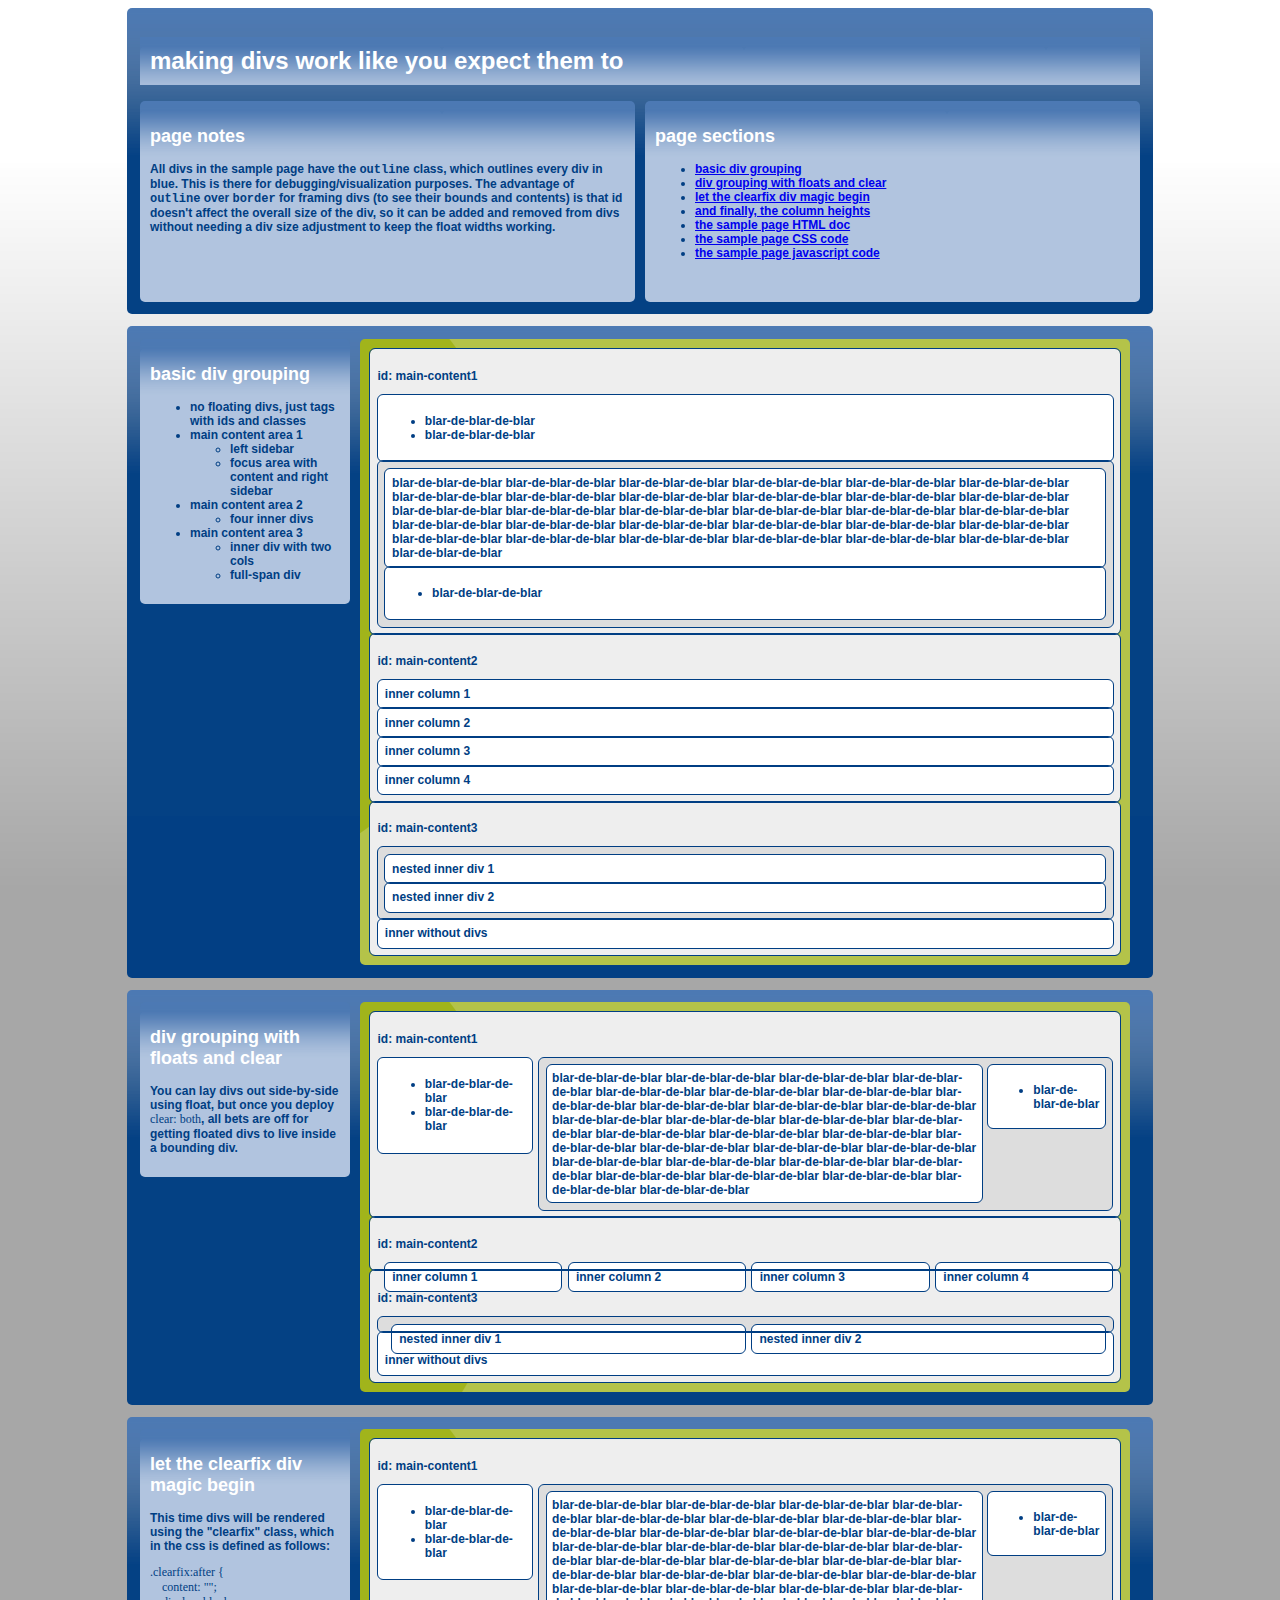
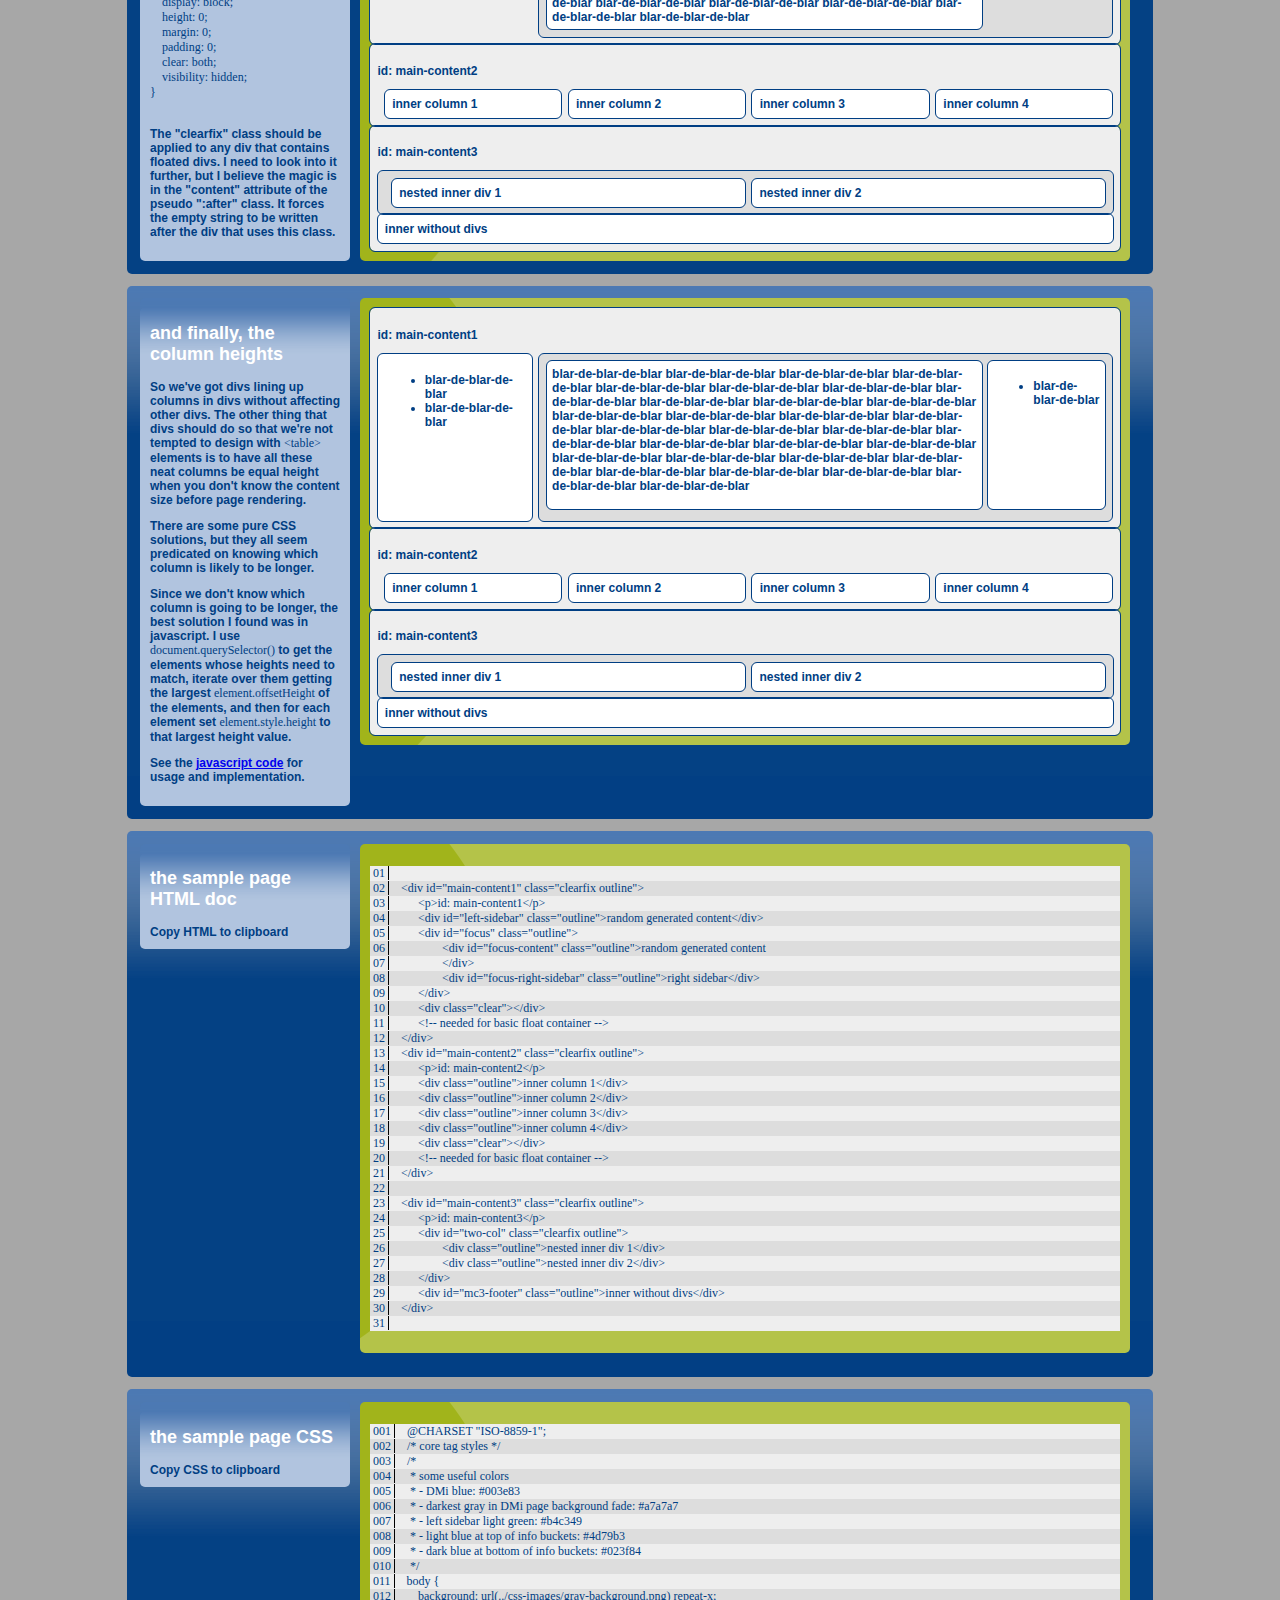
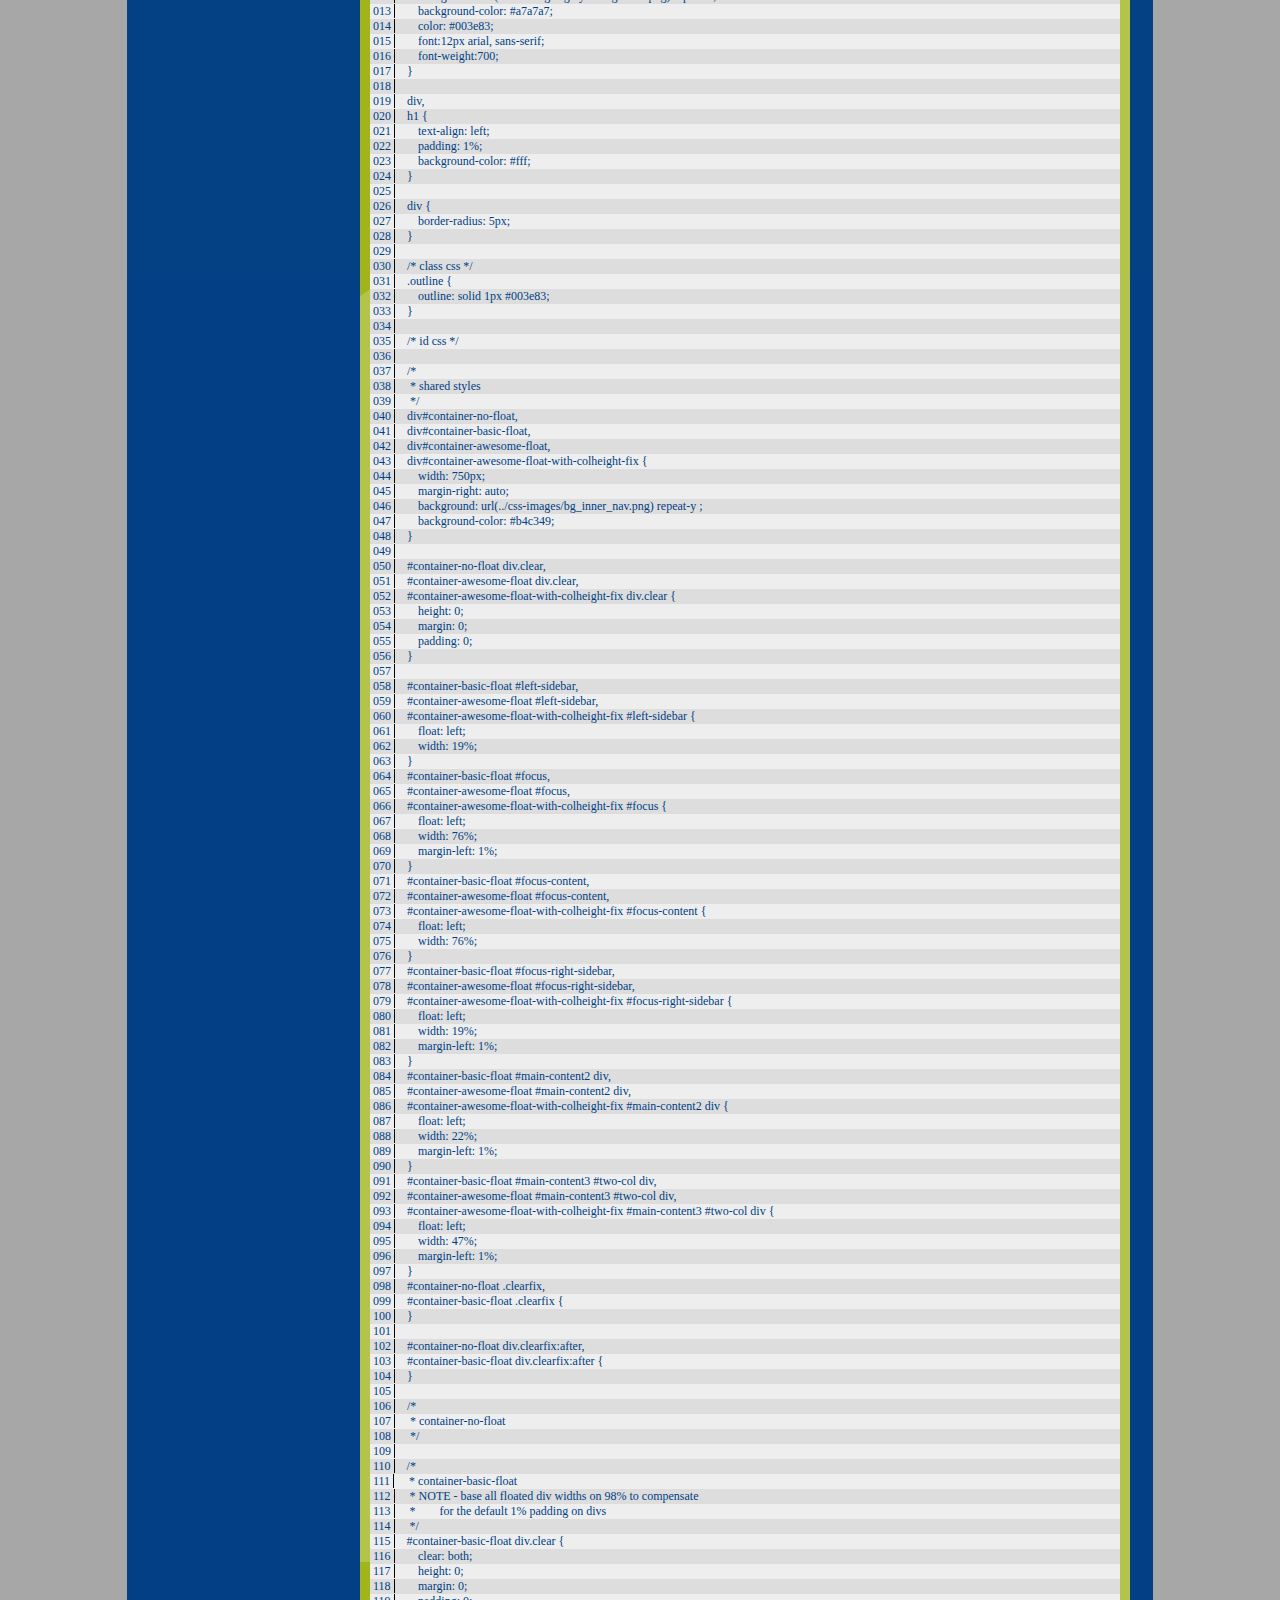
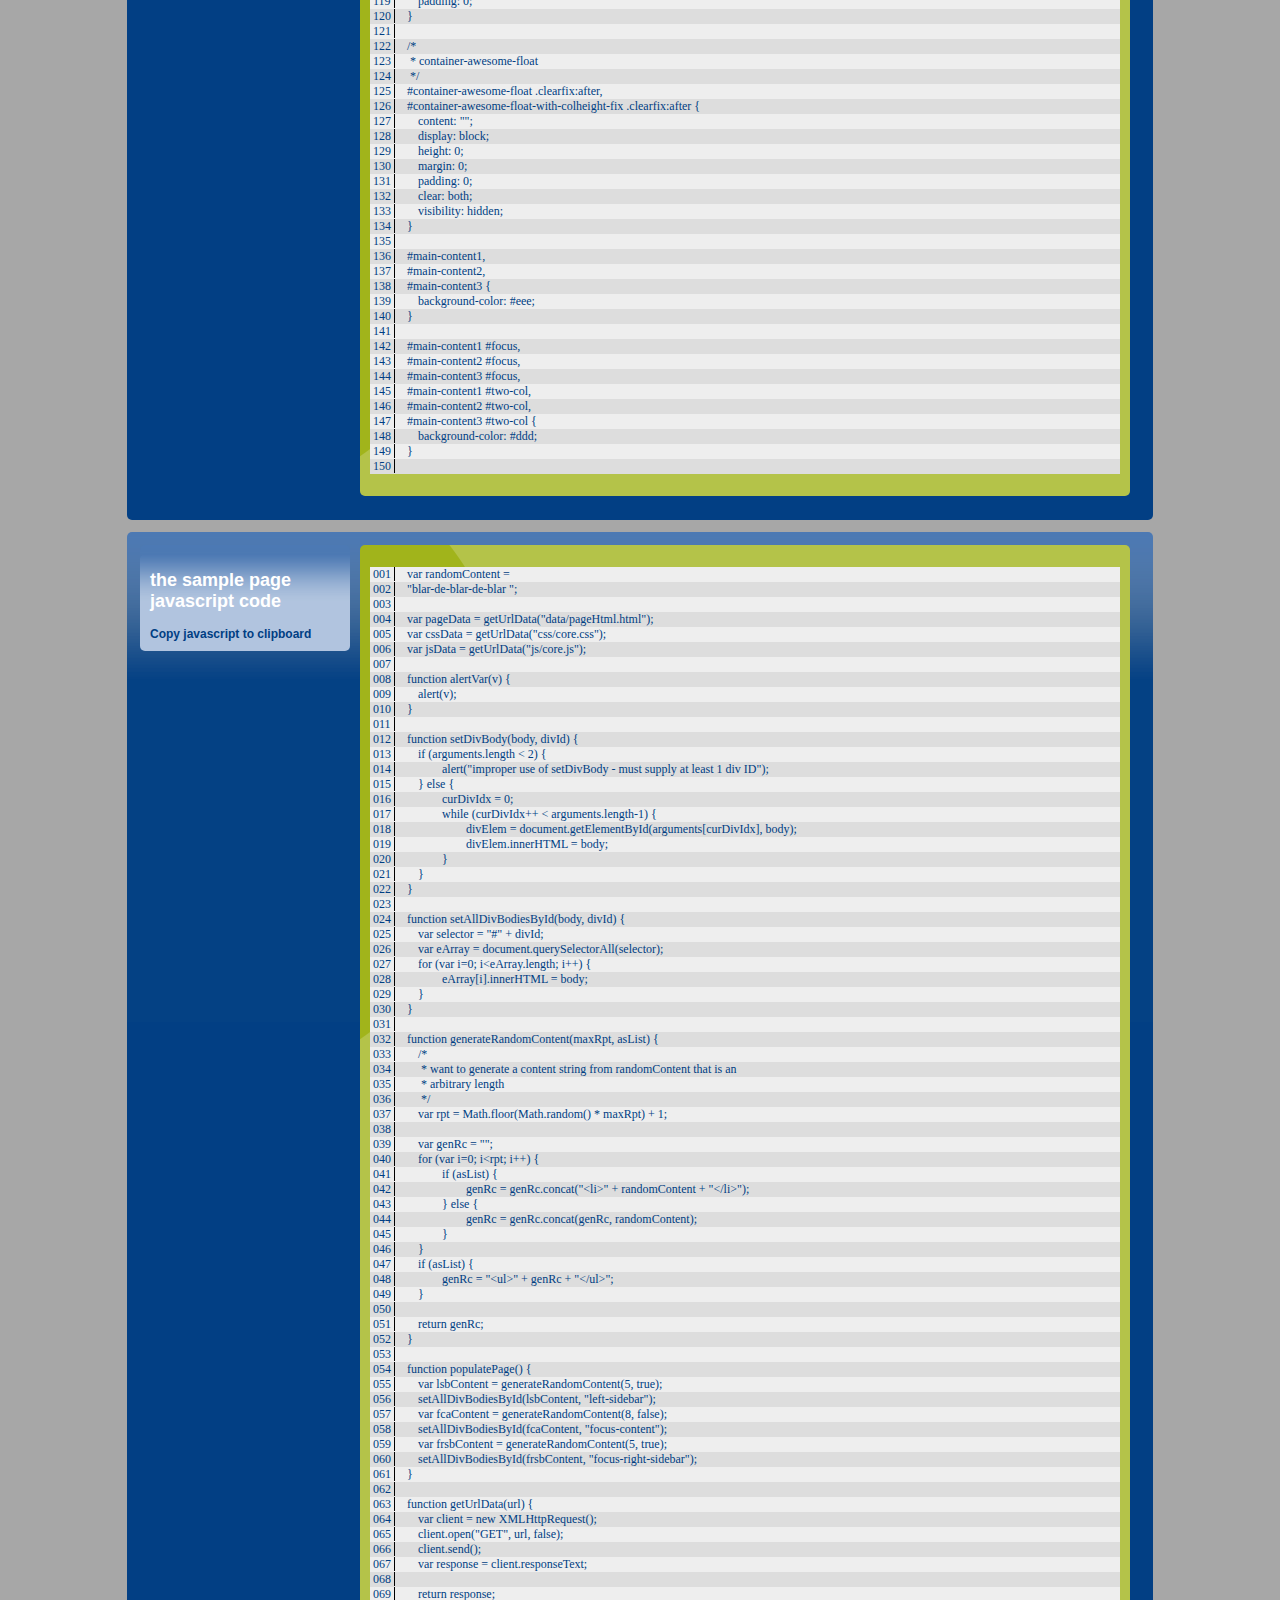
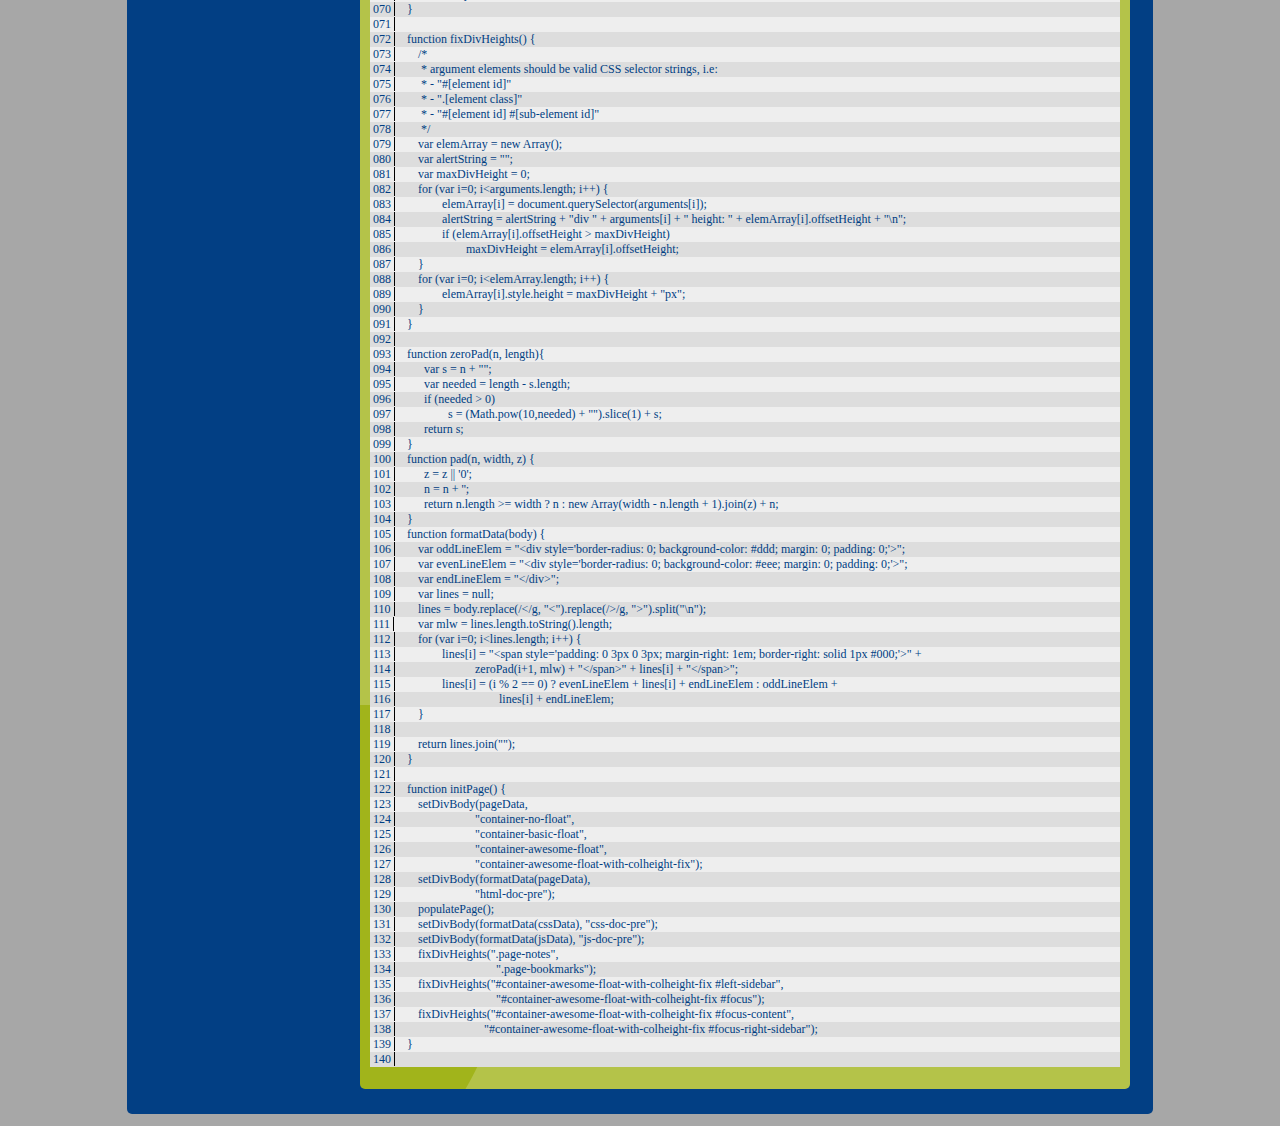
==== commit 6f144121: "added "close popup on <ESC>" functionality" ====
--- a/static-eclipse/WebContent/divs-like-they-should-be.html
+++ b/static-eclipse/WebContent/divs-like-they-should-be.html
@@ -144,32 +144,6 @@
 	var cursorY;
 	rdText.value = data;
 	
-	/* e.g.
-	 * client x/y: 									87/280
-	 * document element scrollLeft/scrollTop: 		0/0
-	 * body scrollLeft/scrollTop: 					0/4297
-	 * document element scrollWidth/scrollHeight: 	1031/5865
-	 * body scrollWidth/scrollHeight: 				1032/5835
-	 * cursor x/y: (87+0+0)/(280+0+4297)
-	 * means document element scrollLeft and scrollTop are the top coordinates
-	 *   of the page, and body scrollLeft and scrollTop are the top coordinates
-	 *   of the displayed area
-	 * scrollWidth and scrollHeight must be the total page size (maybe?)
-	 * coordinates and size of displayed html window:
-	 * top left x/y: document.documentElement.scrollLeft/document.documentElement.scrollTop
-	 * displayed height/width: document.documentElement.width/document.documentElement.height
-	 */
-
-	/*
-	alert("client (mouse) x/y: " + window.event.clientX + "/" + window.event.clientY + "\n" +
-		  "document element scrollLeft/scrollTop: " + document.documentElement.scrollLeft + "/" + document.documentElement.scrollTop + "\n" +
-		  "body scrollLeft/scrollTop: " + document.body.scrollLeft + "/" + document.body.scrollTop + "\n" +
-		  "document element scrollWidth/scrollHeight: " + document.documentElement.scrollWidth + "/" + document.documentElement.scrollHeight + "\n" +
-		  "body scrollWidth/scrollHeight: " + document.body.scrollWidth + "/" + document.body.scrollHeight + "\n" +
-		  "document element clientWidth/clientHeight: " + document.documentElement.clientWidth + "/" + document.documentElement.clientHeight + "\n" +
-		  "body clientWidth/clientHeight: " + document.body.clientWidth + "/" + document.body.clientHeight);
-	 */
-	 
 	if (window.event) {
 		cursorX = window.event.clientX +
 		          document.documentElement.scrollLeft +
@@ -180,18 +154,6 @@
 	}
 	rdDiv.style.left = cursorX + "px";
 	rdDiv.style.top = cursorY + "px";
-	 //document.defaultView.getComputedStyle(el, "").getPropertyValue(style);
-	/*
-	alert("rdDiv dimensions:\n" +
-			  "top corner x/y: " + rdDiv.style.left + "/" + rdDiv.style.top + "\n" +
-			  "width/height: " + document.defaultView.getComputedStyle(rdDiv, "").getPropertyValue("width") + "/" + document.defaultView.getComputedStyle(rdDiv, "").getPropertyValue("height") + "\n" +
-			  "body clientHeight: " + document.body.clientHeight + "\n" +
-			  "body scrollHeight: " + document.body.scrollHeight + "\n" +
-			  "body scrollTop: " + document.body.scrollHeight + "\n" +
-			  "documentElement clientHeight: " + document.documentElement.clientHeight + "\n" +
-			  "documentElement scrollHeight: " + document.documentElement.scrollHeight + "\n" +
-			  "documentElement scrollTop: " + document.documentElement.scrollTop);
-	 */
 	/*
 	 * rdDiv.style.top is pixels from top of page
 	 * document.documentElement.scrollTop is height in pixels of visible portion
@@ -201,20 +163,23 @@
 	 * need to readjust rdDiv.style.top if rdDiv visible top coord + 500 (height of
 	 *   popup div) > document.documentElement.clientHeight
 	 * rdDiv.style.top should then be rdDiv.style.top - 400
-	 var alertStr = "rdDiv.style.top: " + rdDiv.style.top + "\n" +
-	                "documentElement.scrollTop: " + document.documentElement.scrollTop + "\n" +
-	                "document.documentElement.clientHeight: " + document.documentElement.clientHeight;
-	 alert(alertStr);
 	 */
-	 if ((cursorY - document.documentElement.scrollTop) + 400 > document.documentElement.clientHeight) {
-//		 alert("resetting popup top from " + cursorY + " to " + (cursorY - 400));
-		 rdDiv.style.top = (cursorY - 400) + "px";
-	 }
-	
+	if ((cursorY - document.documentElement.scrollTop) + 400 > document.documentElement.clientHeight) {
+		rdDiv.style.top = (cursorY - 400) + "px";
+	}
+
 	rdDiv.style.position = "absolute";
 	rdDiv.style.display = "block";
-}
-
+	rdDiv.focus();
+}
+
+function closeDownloadPopupOnKeyPress(elementId) {
+	if (event.which == 27)
+		closeDownloadPopup(elementId)
+}
+function closeDownloadPopupOnClick(elementId) {
+	closeDownloadPopup(elementId);
+}
 function closeDownloadPopup(elementId) {
 	var rdDiv = document.getElementById(elementId);
 	rdDiv.style.display = "none";
@@ -324,7 +289,7 @@
 		<h2 style="color: #fff">and finally, the column heights</h2>
 		<p>
 		So we've got divs lining up columns in divs without affecting other divs.  The
-		other thing that divs should do so that we're not tempted to design with <code>&lt;table&gt</code>
+		other thing that divs should do so that we're not tempted to design with <code>&lt;table&gt;</code>
 		elements is to have all these neat columns be equal height when you don't know the
 		content size before page rendering.
 		</p>
@@ -384,9 +349,9 @@
 	</div>
 </div>
 
-<div id="popup" class="section-clearfix" onkeypress="alert('holo');">
+<div id="popup" class="section-clearfix" onkeypress="closeDownloadPopupOnKeyPress('popup')">
 	<p>
-	close window <span onclick="closeDownloadPopup('popup')">[X]</span>
+	close window <span onclick="closeDownloadPopupOnClick('popup')">[X]</span>
 	</p>
 	
 	<textarea readonly></textarea>
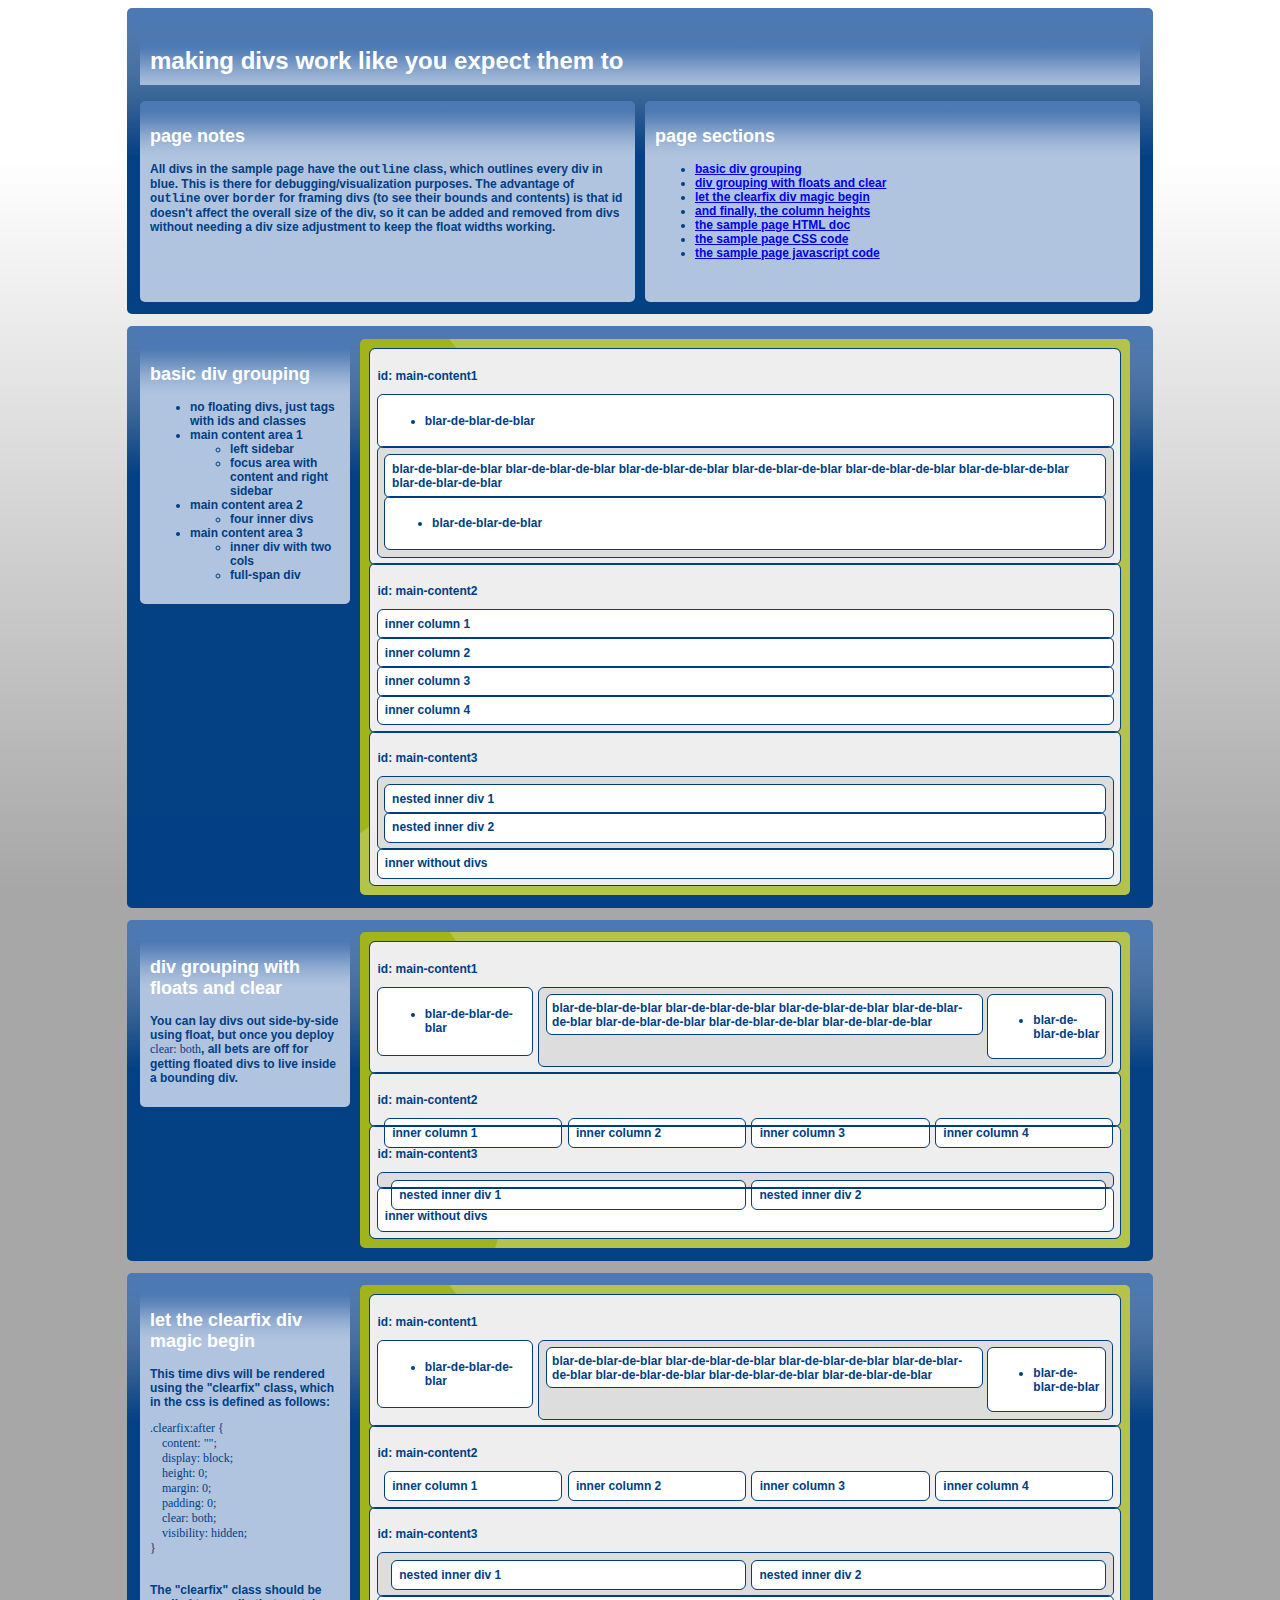
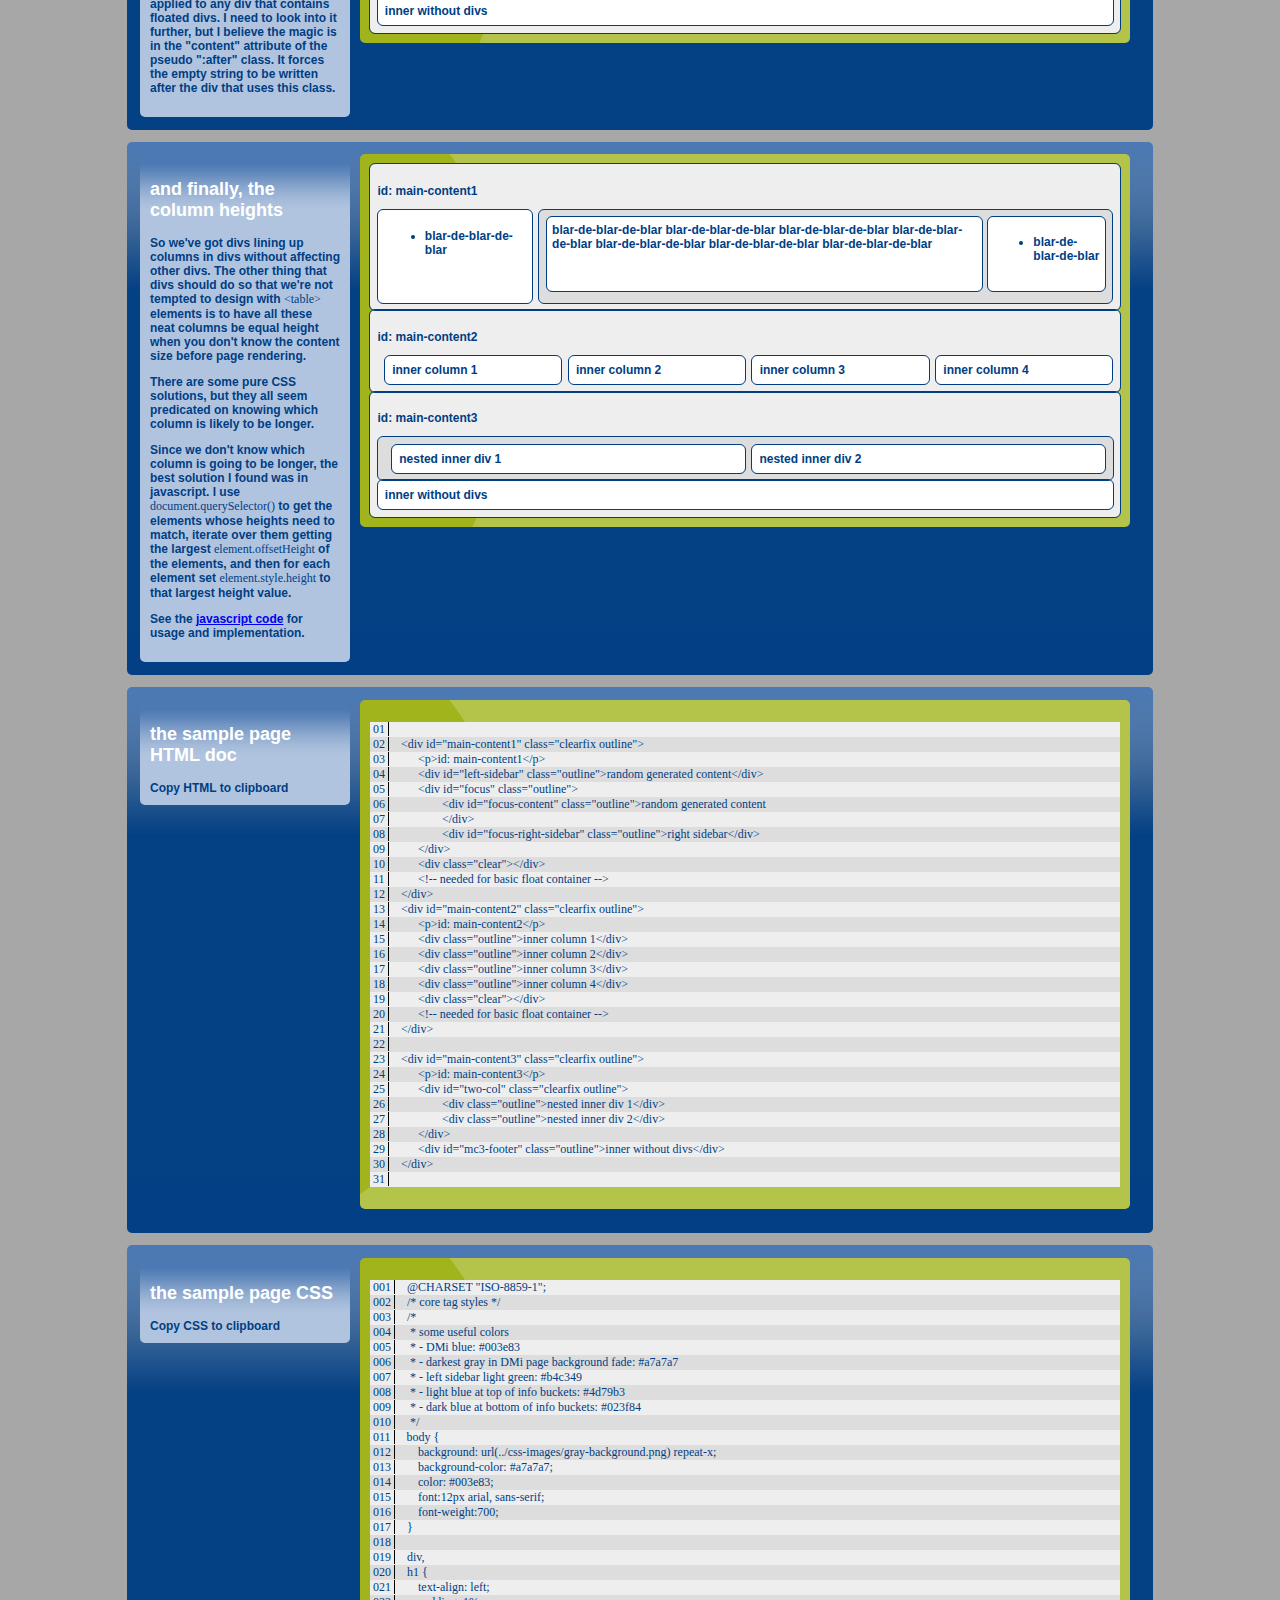
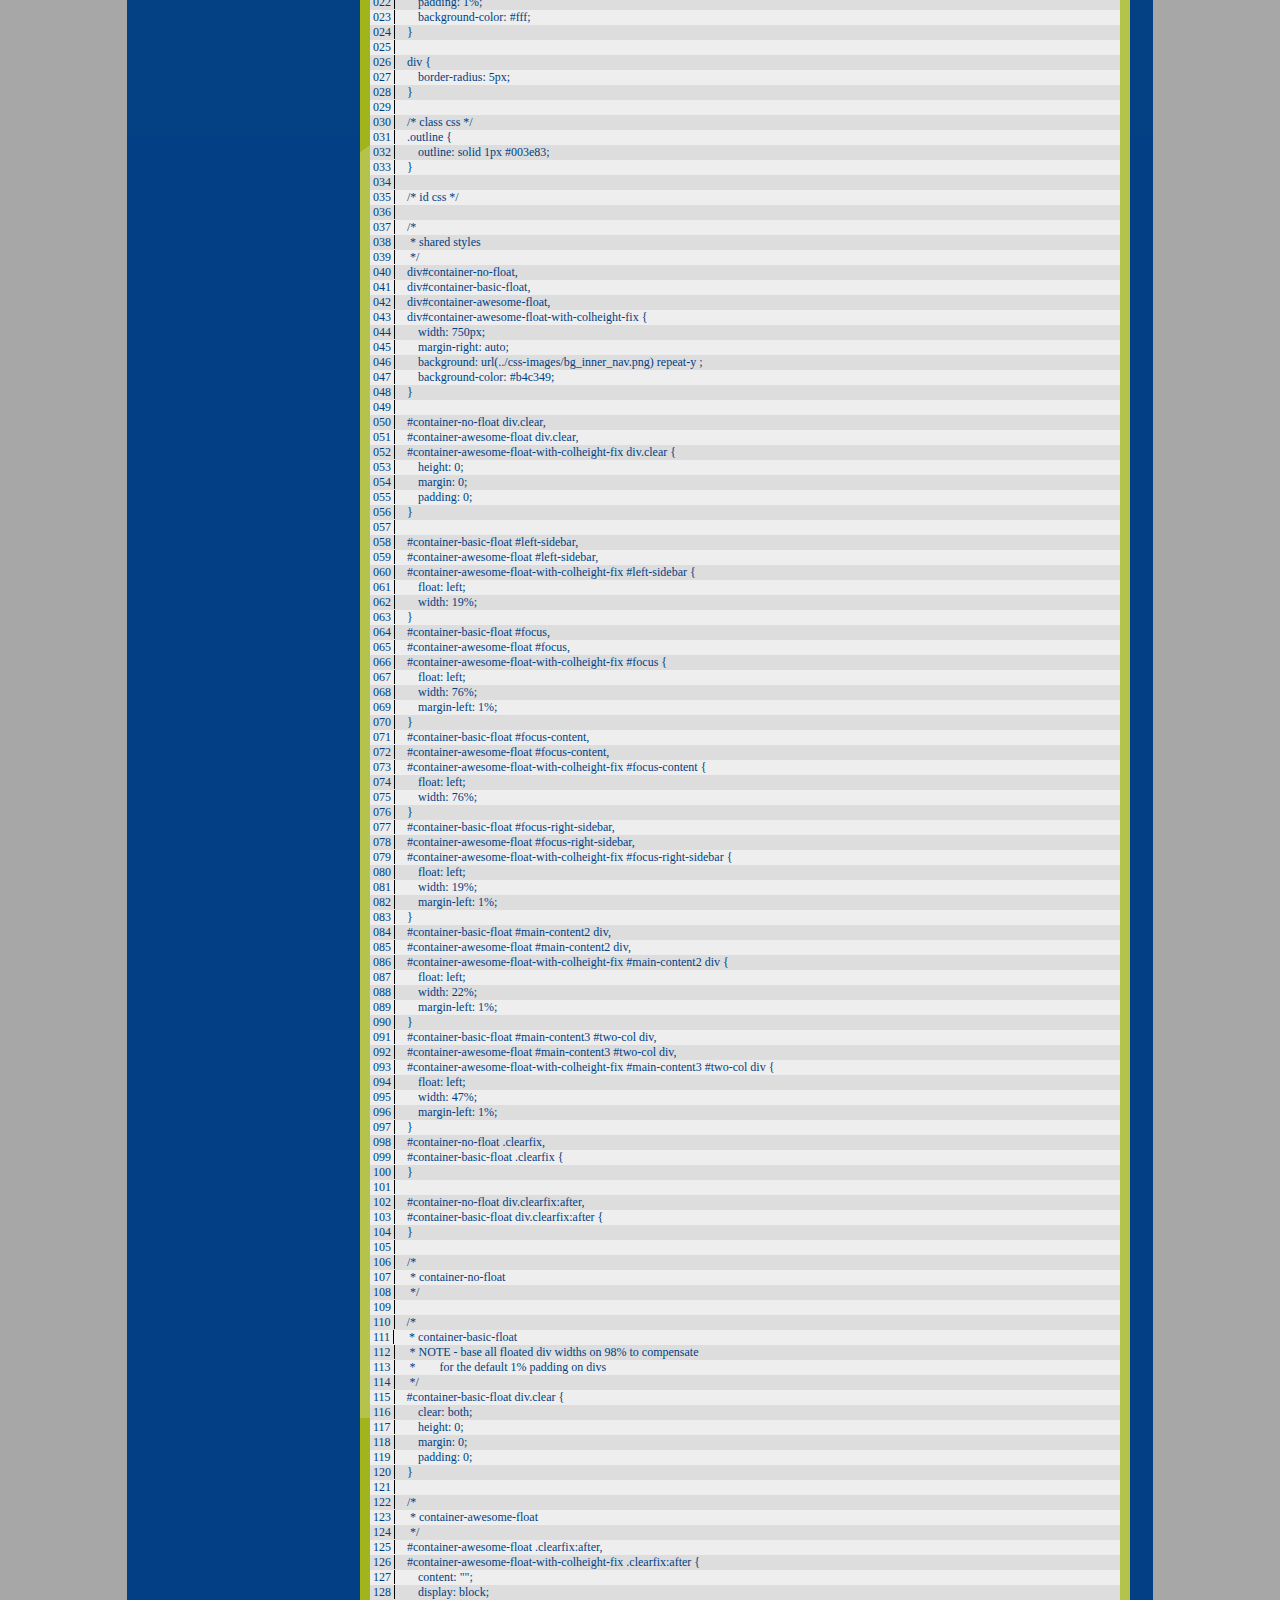
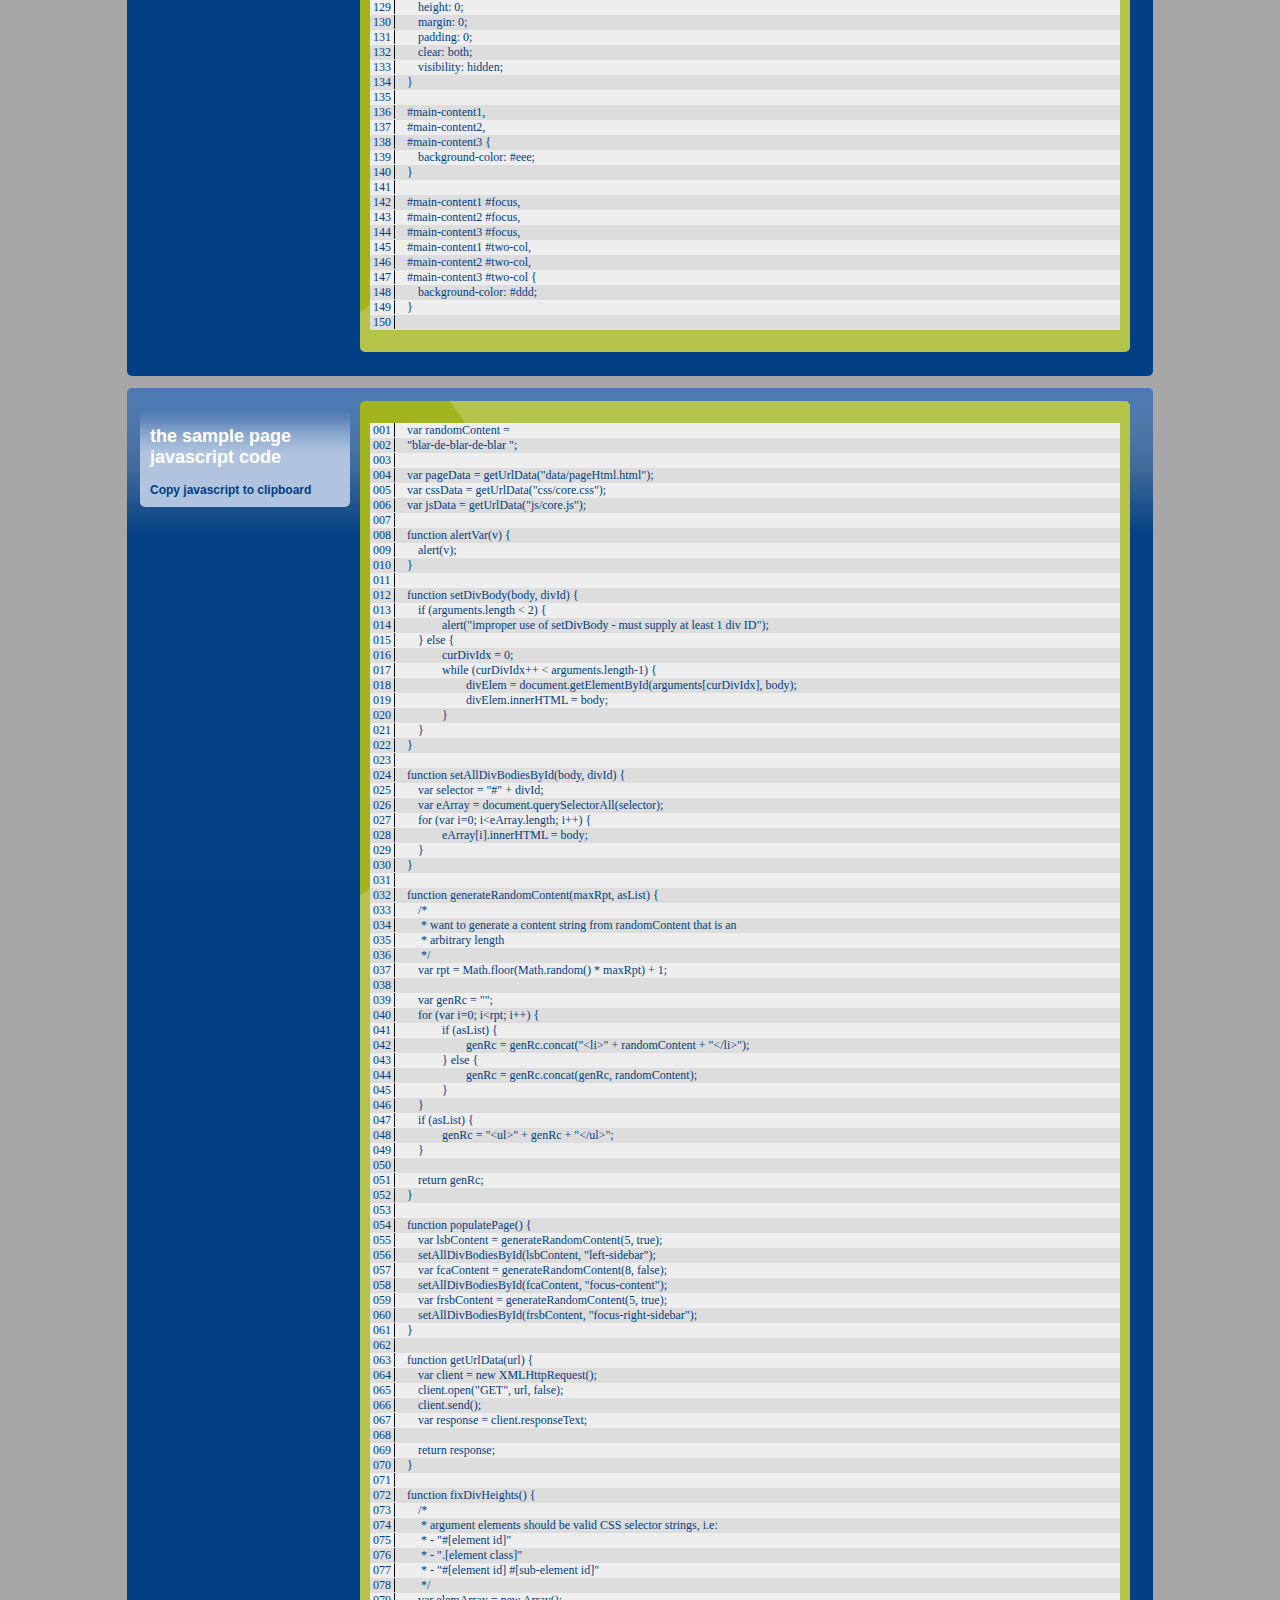
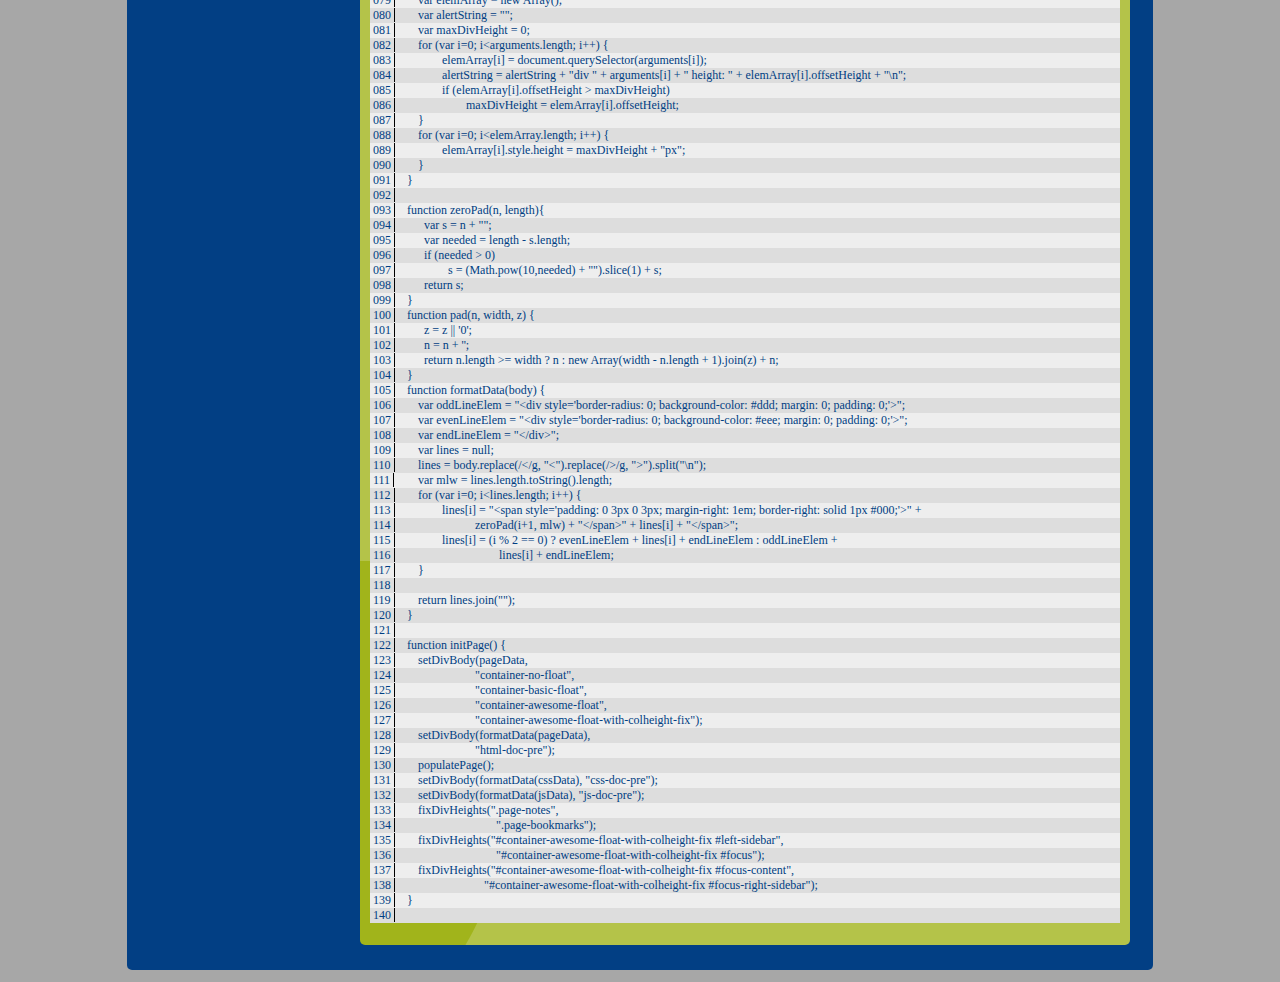
==== commit 44ad52c7: "working on IE, chrome, and firefox" ====
--- a/static-eclipse/WebContent/divs-like-they-should-be.html
+++ b/static-eclipse/WebContent/divs-like-they-should-be.html
@@ -137,53 +137,67 @@
 	return value;
 }
 
-function showDownloadPopup(elementId, data) {
+function showDownloadPopup(pEvent, elementId, data) {
 	var rdDiv = document.getElementById(elementId);
 	var rdText = document.querySelector("textarea");
-	var cursorX;
-	var cursorY;
+	var mouseX = pEvent.clientX;
+	var mouseY = pEvent.clientY;
+	var viewportHSize = document.documentElement.clientWidth;
+	var viewportVSize = document.documentElement.clientHeight;
+	var popupVSize = 425;
+
 	rdText.value = data;
-	
-	if (window.event) {
-		cursorX = window.event.clientX +
-		          document.documentElement.scrollLeft +
-		          document.body.scrollLeft;
-		cursorY = window.event.clientY +
-		          document.documentElement.scrollTop +
-		          document.body.scrollTop;
+
+	/*
+	alert("mouse viewport xy: " + mouseX + "x" + mouseY + "\n" +
+		  "viewport size: " + viewportHSize + "x" + viewportVSize + "\n" +
+		  "viewport xy on page: " + window.pageXOffset + "x" + window.pageYOffset + "\n" +
+		  "setting poup left top to " + (mouseX + window.pageXOffset) + "x" + (mouseY + window.pageYOffset));
+	 */
+	 
+	if ((mouseY+popupVSize) > viewportVSize) {
+		/*
+		alert("popup will run off page:\n" +
+			  "bottom of popup: " + (mouseY + popupVSize) + "\n" +
+			  "viewport bottom: " + viewportVSize);
+		 */
+		mouseY = mouseY - popupVSize;
 	}
-	rdDiv.style.left = cursorX + "px";
-	rdDiv.style.top = cursorY + "px";
-	/*
-	 * rdDiv.style.top is pixels from top of page
-	 * document.documentElement.scrollTop is height in pixels of visible portion
-	 *   of page
-	 * => top position of rdDiv in visible portion of page:
-	 *    => (rdDiv.style.top - document.documentElement.scrollTop)
-	 * need to readjust rdDiv.style.top if rdDiv visible top coord + 500 (height of
-	 *   popup div) > document.documentElement.clientHeight
-	 * rdDiv.style.top should then be rdDiv.style.top - 400
-	 */
-	if ((cursorY - document.documentElement.scrollTop) + 400 > document.documentElement.clientHeight) {
-		rdDiv.style.top = (cursorY - 400) + "px";
-	}
+	
+	rdDiv.style.left = (mouseX + window.pageXOffset) + "px";
+	rdDiv.style.top = (mouseY + window.pageYOffset) + "px";
 
 	rdDiv.style.position = "absolute";
 	rdDiv.style.display = "block";
 	rdDiv.focus();
 }
 
-function closeDownloadPopupOnKeyPress(elementId) {
-	if (event.which == 27)
-		closeDownloadPopup(elementId)
-}
-function closeDownloadPopupOnClick(elementId) {
+function closeDownloadPopupOnKeyDown(kpEvent, elementId) {
+//	alert("event.keycode: " + kpEvent.keyCode + " - event.which: " + kpEvent.which);
+	if (kpEvent.which == 27)
+		closeDownloadPopup(elementId);
+}
+function closeDownloadPopupOnClick(cEvent, elementId) {
 	closeDownloadPopup(elementId);
 }
 function closeDownloadPopup(elementId) {
 	var rdDiv = document.getElementById(elementId);
 	rdDiv.style.display = "none";
 }
+
+/*
+ * debug functions
+ */
+function showMouseCoordsInViewport(clickEvent) {
+	var alertMsg =
+		"viewport size: " + document.documentElement.clientWidth + "x" + document.documentElement.clientHeight +
+		"mouse coords relative to viewport: " + clickEvent.clientX + "x" + clickEvent.clientY +
+		"viewport scroll: " + document.documentElement.scrollLeft + "x" + document.documentElement.scrollTop;
+	alert(alertMsg);
+	
+}
+
+//window.onclick = showMouseCoordsInViewport;
 	</script>
 </head>
 
@@ -317,7 +331,7 @@
 	<div class="notes">
 		<h2 style="color: #fff;">the sample page HTML doc</h2>
 		<span style="cursor: pointer;"
-		      onclick="showDownloadPopup('popup', pageData);">Copy HTML to clipboard</span>
+		      onclick="showDownloadPopup(event, 'popup', pageData);">Copy HTML to clipboard</span>
 	</div>
 	<div id="html-doc" class="result">
 		<pre id="html-doc-pre">
@@ -329,7 +343,7 @@
 	<div class="notes">
 		<h2 style="color: #fff;">the sample page CSS</h2>
 		<span style="cursor: pointer;"
-		      onclick="showDownloadPopup('popup', cssData);">Copy CSS to clipboard</span>
+		      onclick="showDownloadPopup(event, 'popup', cssData);">Copy CSS to clipboard</span>
 	</div>
 	<div id="css-doc" class="result">
 		<pre id="css-doc-pre">
@@ -341,7 +355,7 @@
 	<div class="notes">
 		<h2 style="color: #fff;">the sample page javascript code</h2>
 		<span style="cursor: pointer;"
-		      onclick="showDownloadPopup('popup', jsData);">Copy javascript to clipboard</span>
+		      onclick="showDownloadPopup(event, 'popup', jsData);">Copy javascript to clipboard</span>
 	</div>
 	<div id="js-doc" class="result">
 		<pre id="js-doc-pre">
@@ -349,9 +363,9 @@
 	</div>
 </div>
 
-<div id="popup" class="section-clearfix" onkeypress="closeDownloadPopupOnKeyPress('popup')">
+<div id="popup" tabindex="1" class="section-clearfix" onKeyDown="closeDownloadPopupOnKeyDown(event, 'popup')">
 	<p>
-	close window <span onclick="closeDownloadPopupOnClick('popup')">[X]</span>
+	close window <span onclick="closeDownloadPopupOnClick(event, 'popup')">[X]</span>
 	</p>
 	
 	<textarea readonly></textarea>
